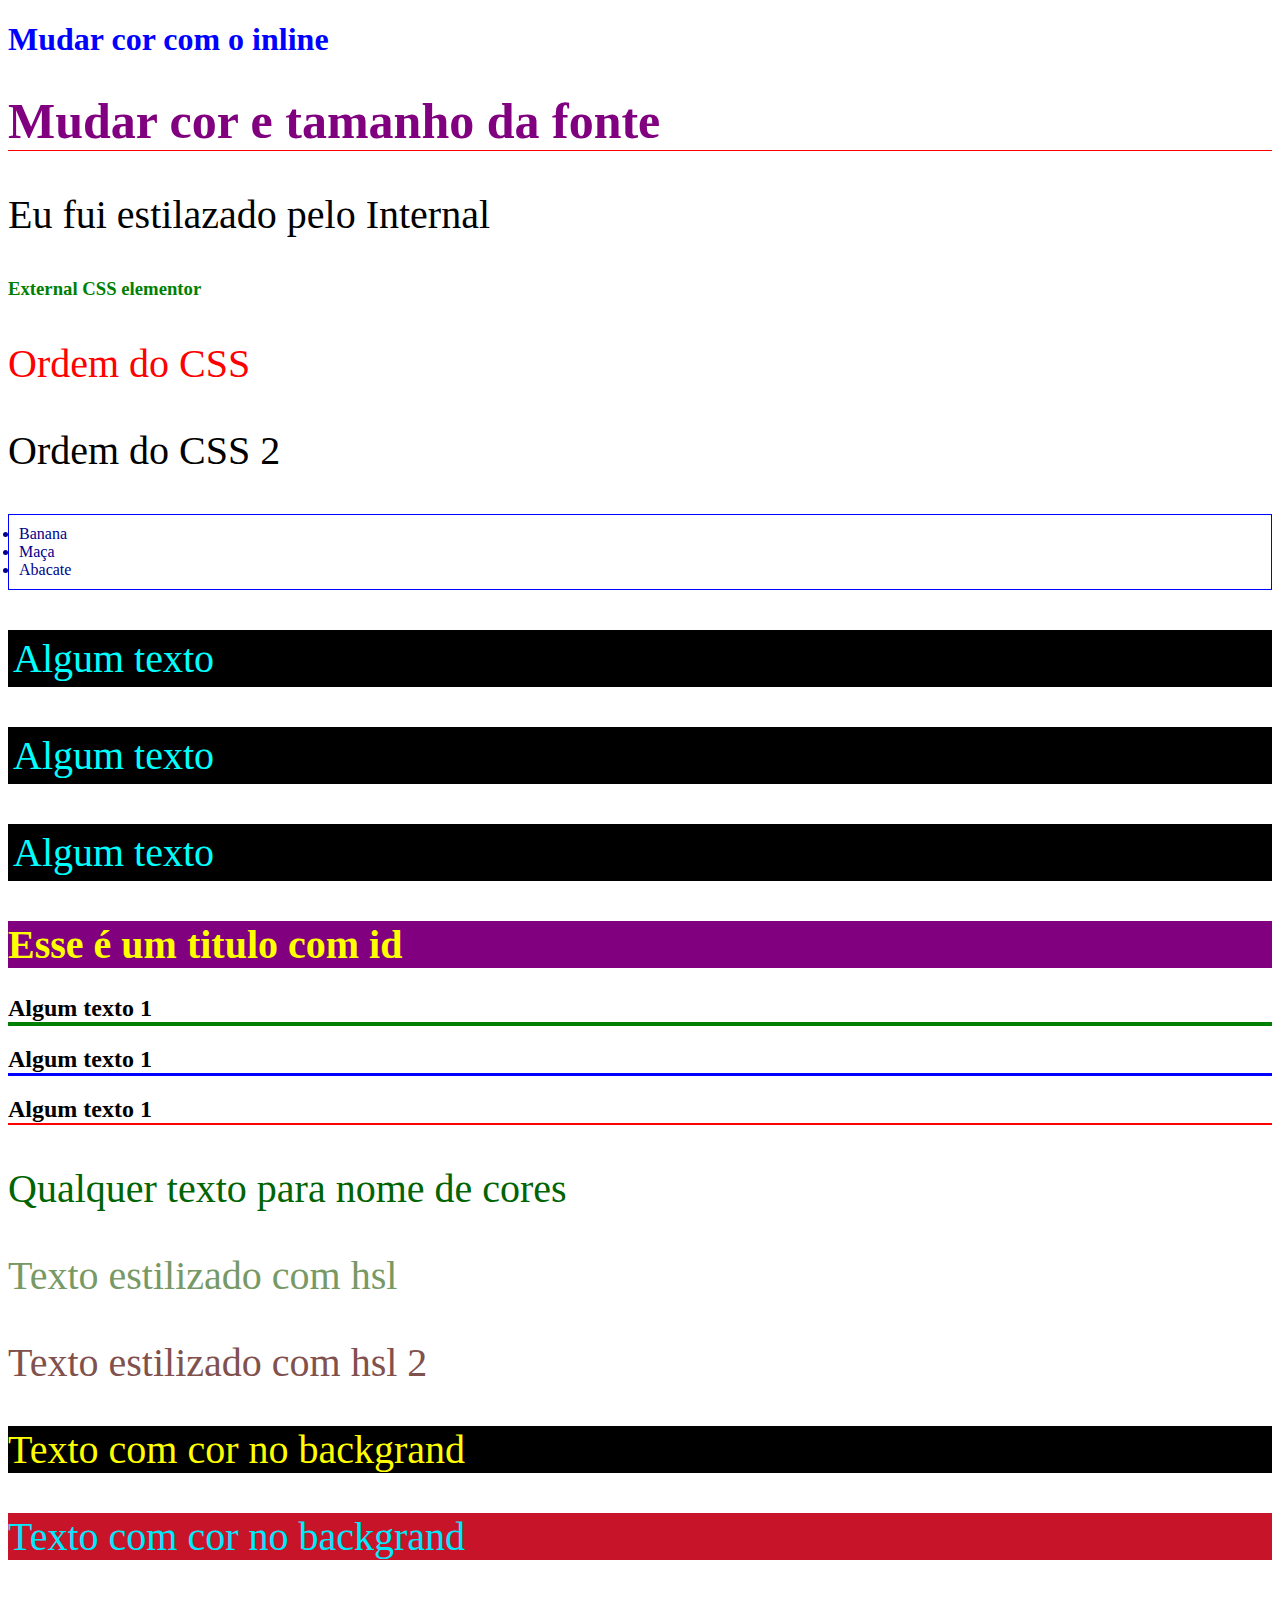
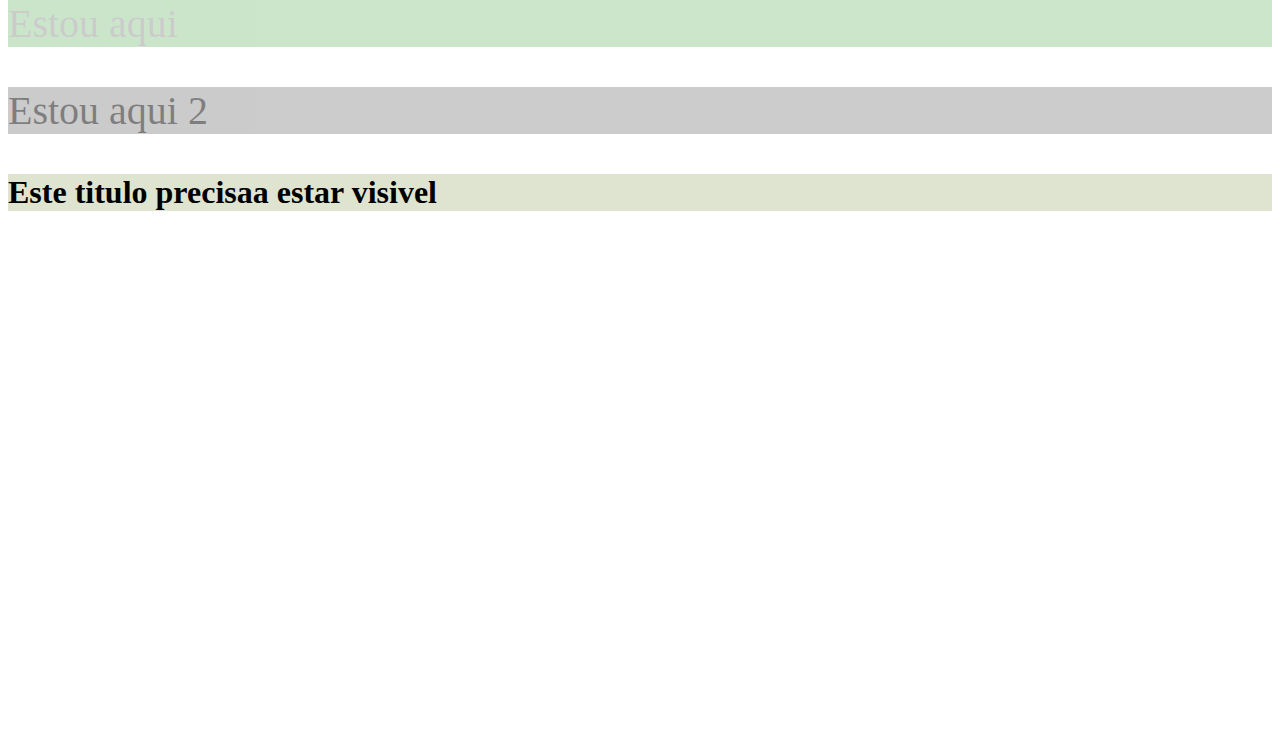
==== CSS/index.html @ 76bc7ee4 "styles" ====
<!DOCTYPE html>
<html lang="en">
<head>
    <meta charset="UTF-8">
    <meta name="viewport" content="width=device-width, initial-scale=1.0">
    <title>CSS</title>
    <link rel="stylesheet" href="css/style.css">
    <link rel="stylesheet" href="css/listas.css">
    <style>
        p{
            /* color: gold; */
            font-size: 40px;
        }
    </style>
</head>
<body>
    <!-- inline CSs-->
    <h1 style="color: blue;">Mudar cor com o inline</h1>

    <!-- Multiplas regras-->
    <h1 style="color:  purple; font-size: 50px; border-bottom: 1px solid red;">Mudar cor e tamanho da fonte</h1>
    <!-- Internal CSS-->
    <p>Eu fui estilazado pelo Internal</p>
    <!-- External CSS-->
    <h3>External CSS elementor</h3>
    <!-- Ordem do CSS-->
    <p style="color: red;">Ordem do CSS</p>
    <p>Ordem do CSS 2</p>
    <!--6 multiplos CSS-->
    <ul>
        <li>Banana</li>
        <li>Maça</li>
        <li>Abacate</li>
    </ul>
    <!-- classes -->
    <p class="paragraph">Algum texto</p>
    <p class="paragraph">Algum texto</p>
    <p class="paragraph">Algum texto</p>
    <!-- ID-->
    <h1 id="exclusive">Esse é um titulo com id</h1>
    <!-- multiplas regras, ordem do css-->
    <h2 id="algum-titulo" class="titulo">Algum texto 1</h2>
    <h2 class="titulo">Algum texto 1</h2>
    <h2>Algum texto 1</h2>
    <!-- nome de cor -->
    <p class="color-name">Qualquer texto para nome de cores</p>
    <!-- HSL-->
    <p class="hsl">Texto estilizado com hsl</p>

    <p class="hsl-2">Texto estilizado com hsl 2</p>

    <!-- BackgrandColor-->
    <p class="bg">Texto com cor no backgrand </p>

    <p class="bg-2">Texto com cor no backgrand </p>
    <!--Ocapidade de bg-->
    <div class="bg-opacity">
        <p>Estou aqui</p>
    </div>

    <div class="bg-opacity-2">
        <p>Estou aqui 2</p>
    </div>
    <!--rgba com opacidade-->
    <div class="rgba-opacity">
        <h1>Este titulo precisaa estar visivel</h1>
    </div>
</body>
</html>
---- CSS/css/style.css ----
/*  */
body {
    padding-bottom: 500px;
}
h3 {
    color : green;
}

/* p {
    color: blue;
} */

.paragraph {
    background-color: black;
    color: aqua;
    padding: 5px;
}

#exclusive{
    background-color: purple;
    color: yellow;
    font-size: 40px;
}

/* ordem das regras */

h2 {
    border-bottom: 2px solid red;
}

.titulo {
    border-bottom: 3px solid blue;
}

#algum-titulo{
    border-bottom: 4px solid green;
}

.color-name{
    color: darkgreen
}

.hsl{
    color: hsl(100, 20%, 50%);
}

.hsl-2{
    color: hsl(365, 25%, 40%);
}

.bg {
    background-color: #000;
    color: yellow;
}

.bg-2{
    background-color: rgb(200, 20, 40);
    color: #00eaff
}

.bg-opacity{
    background-color: green;
    color: #000;
    opacity: 0.2;
}

.bg-opacity-2{
    background-color: #999;
    color: #000;
    opacity: 0.5;
}

.rgba-opacity {
    background-color: rgba(90, 120, 20, 0.2);
    color: #000;
}
---- CSS/css/listas.css ----
ul {
    border: 1px solid blue;
    padding: 10px;
}
li {
    color: darkblue;
}
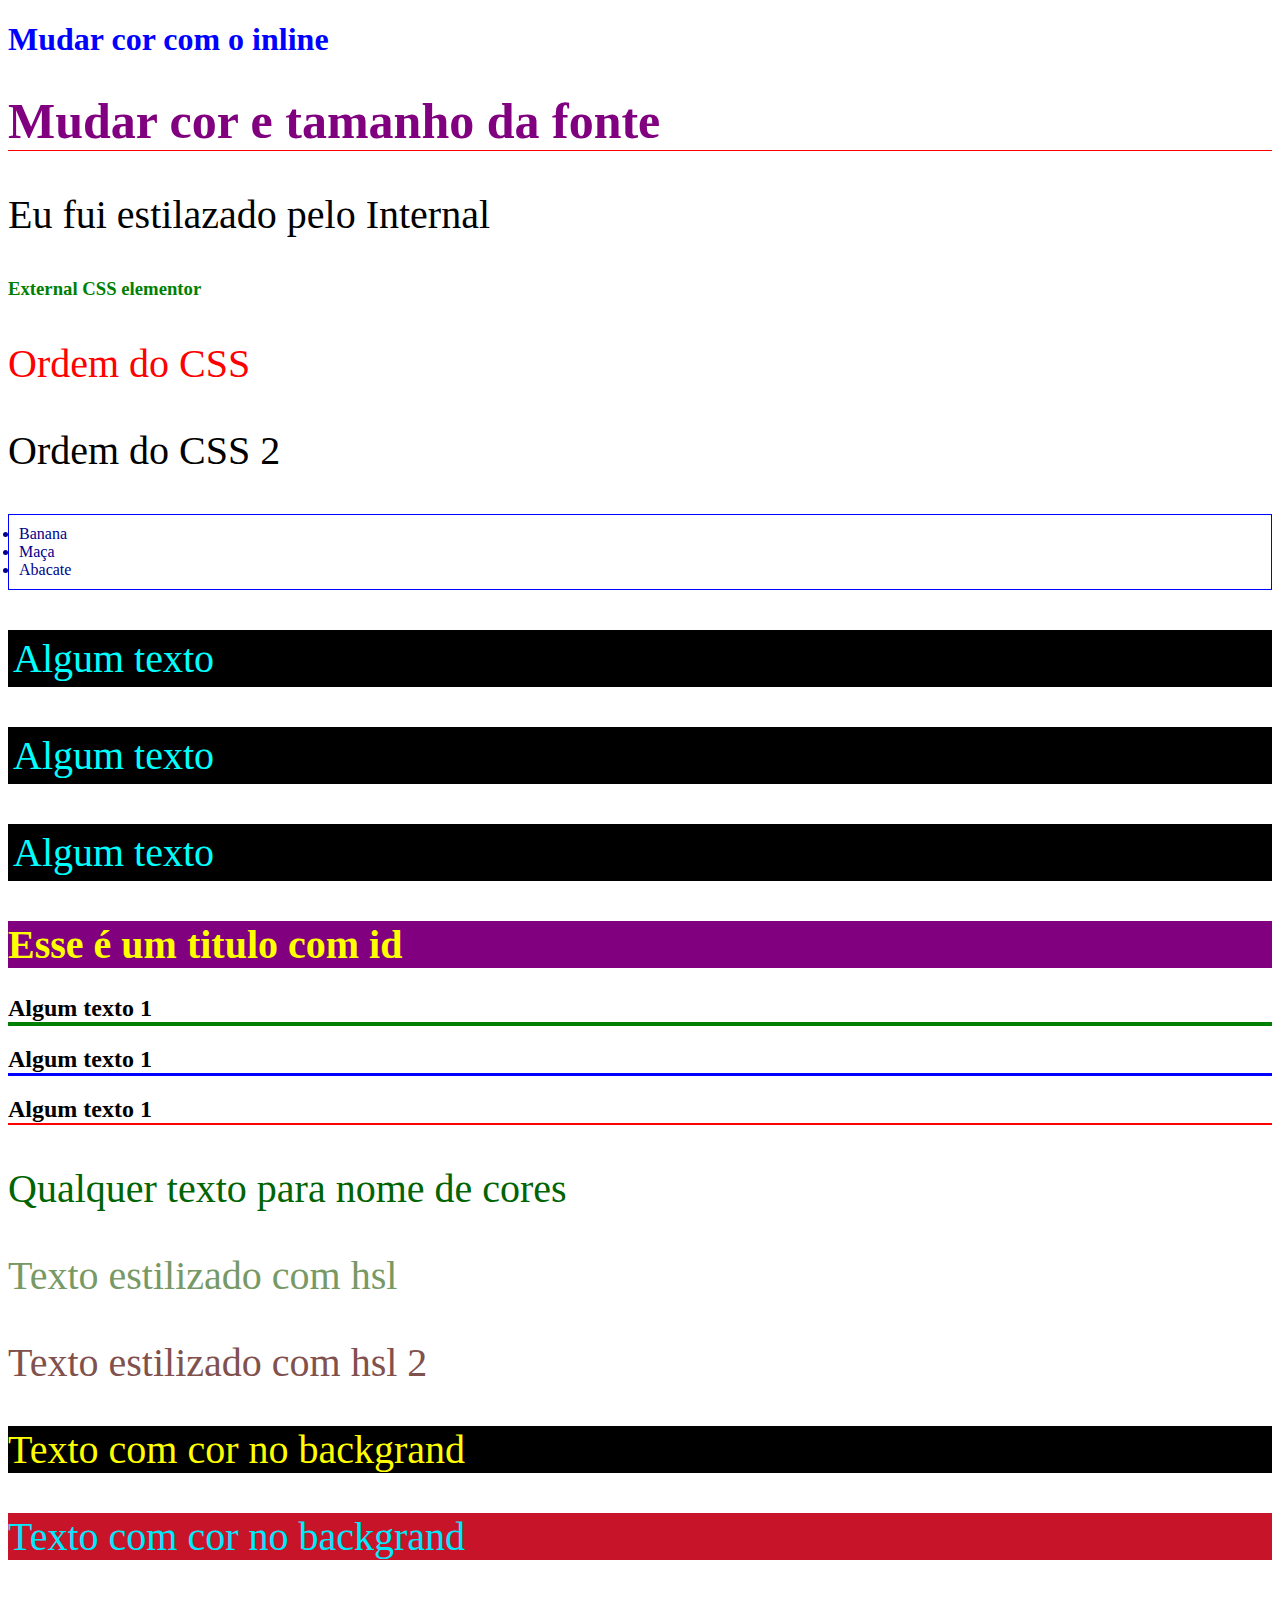
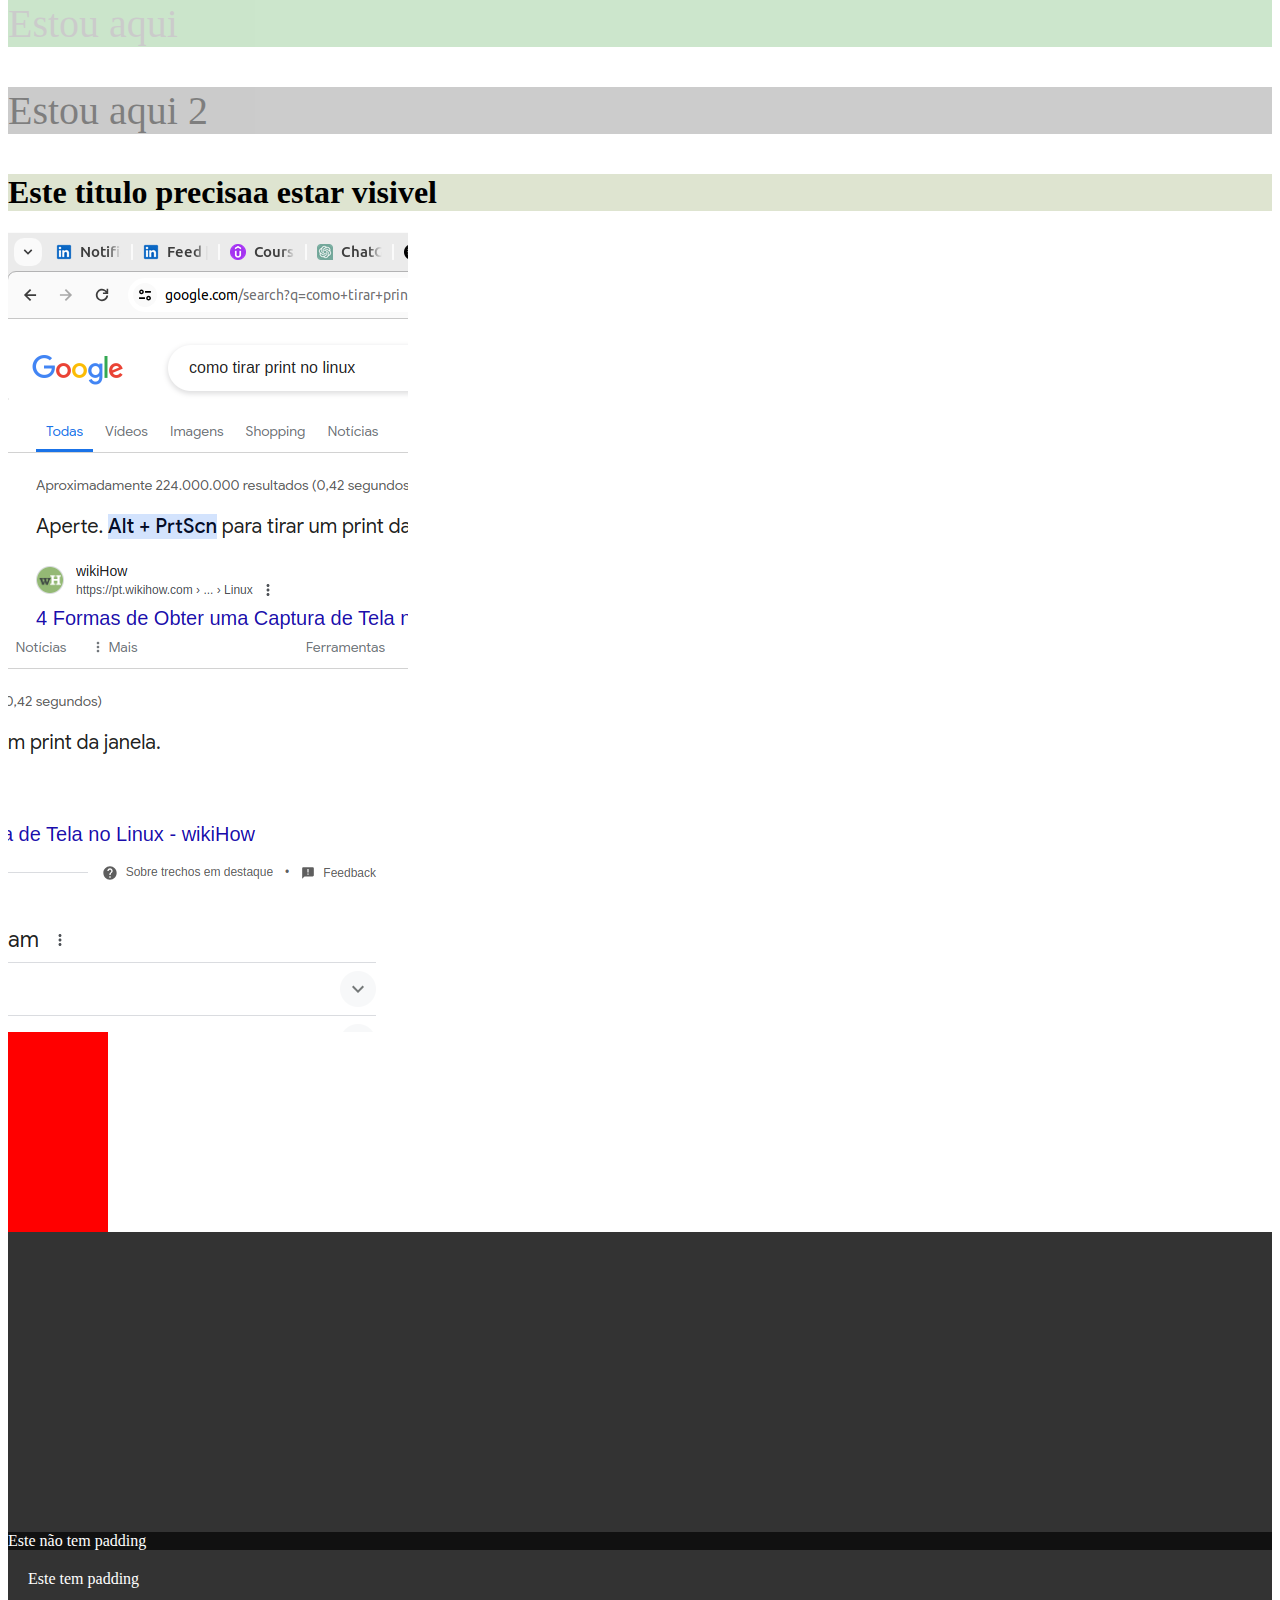
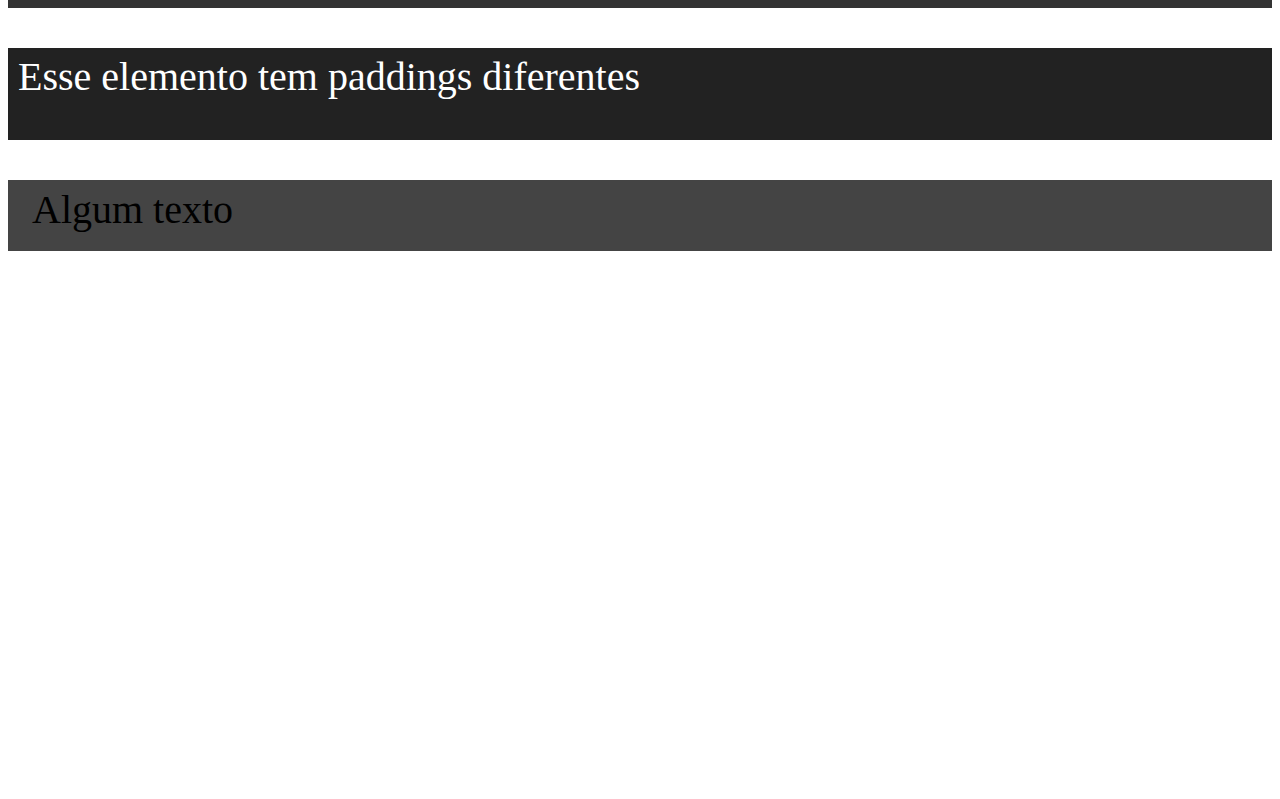
==== commit b977db09: "paddings" ====
--- a/CSS/index.html
+++ b/CSS/index.html
@@ -65,5 +65,19 @@
     <div class="rgba-opacity">
         <h1>Este titulo precisaa estar visivel</h1>
     </div>
+
+    <!-- centralizar img de bg-->
+    <div class="not-centered-bg"></div>
+    <div class="centered-bg"></div>
+    <!-- largura e altura-->
+     <div class="height-width"></div>
+     <div class="height-width-2"></div>
+     <!-- padding -->
+    <div class="with-padding">Este não tem padding</div>
+    <div class="padding">Este tem padding</div>
+    <!-- Paddding individual-->
+     <p class="padding-individual">Esse elemento tem paddings diferentes</p>
+     <!-- Shorthand padding-->
+      <p class="shorthand-padding">Algum texto</p>
 </body>
 </html>--- a/CSS/css/style.css
+++ b/CSS/css/style.css
@@ -73,4 +73,63 @@
 .rgba-opacity {
     background-color: rgba(90, 120, 20, 0.2);
     color: #000;
+}
+
+/* BG image */
+.bg-image {
+    background-image: url("../img/print.png");
+    padding: 10px;
+    color: #fff;
+}
+
+/* Centralizando bg image */
+.not-centered-bg, 
+.centered-bg{
+    height: 400px;
+    width: 400px;
+    background-image: url("../img/print.png");
+}
+
+.centered-bg{
+    background-position: center;
+}
+
+/* largura e altura */
+
+.height-width {
+    height: 200px;
+    width: 100px;
+    background-color: red;
+}
+
+.height-width-2 {
+    height: 300px;
+    background-color: #333;
+}
+
+/* Padding */
+.with-padding,
+.padding {
+    background-color: #111;
+    color: #fff;
+}
+
+.padding {
+    background-color: #333;
+    padding: 20px;
+}
+
+/* Padding individual */
+.padding-individual {
+    background-color: #222;
+    color: #fff;
+    padding-top: 5px;
+    padding-left: 10px;
+    padding-right: 20px;
+    padding-bottom: 40px;
+}
+
+.shorthand-padding {
+    background-color: #444;
+    padding: 6px 10px 18px 24px;
 }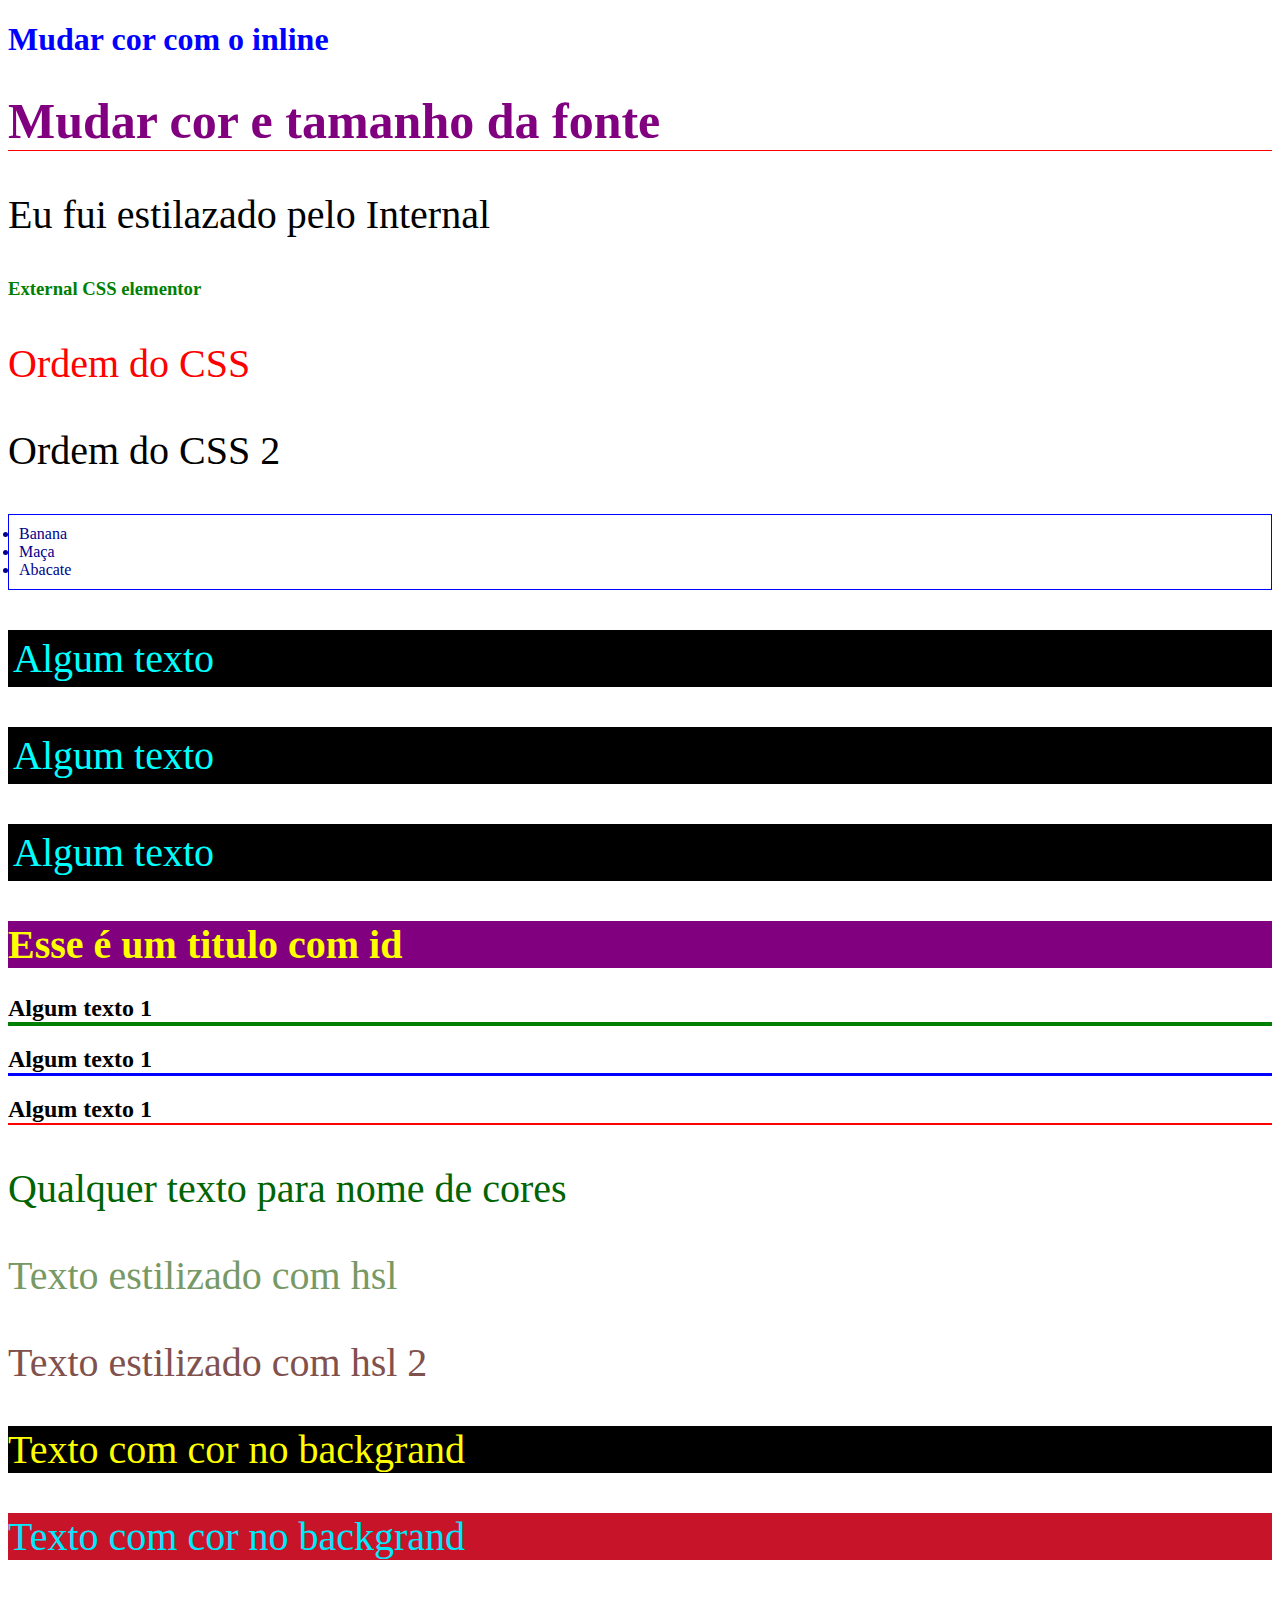
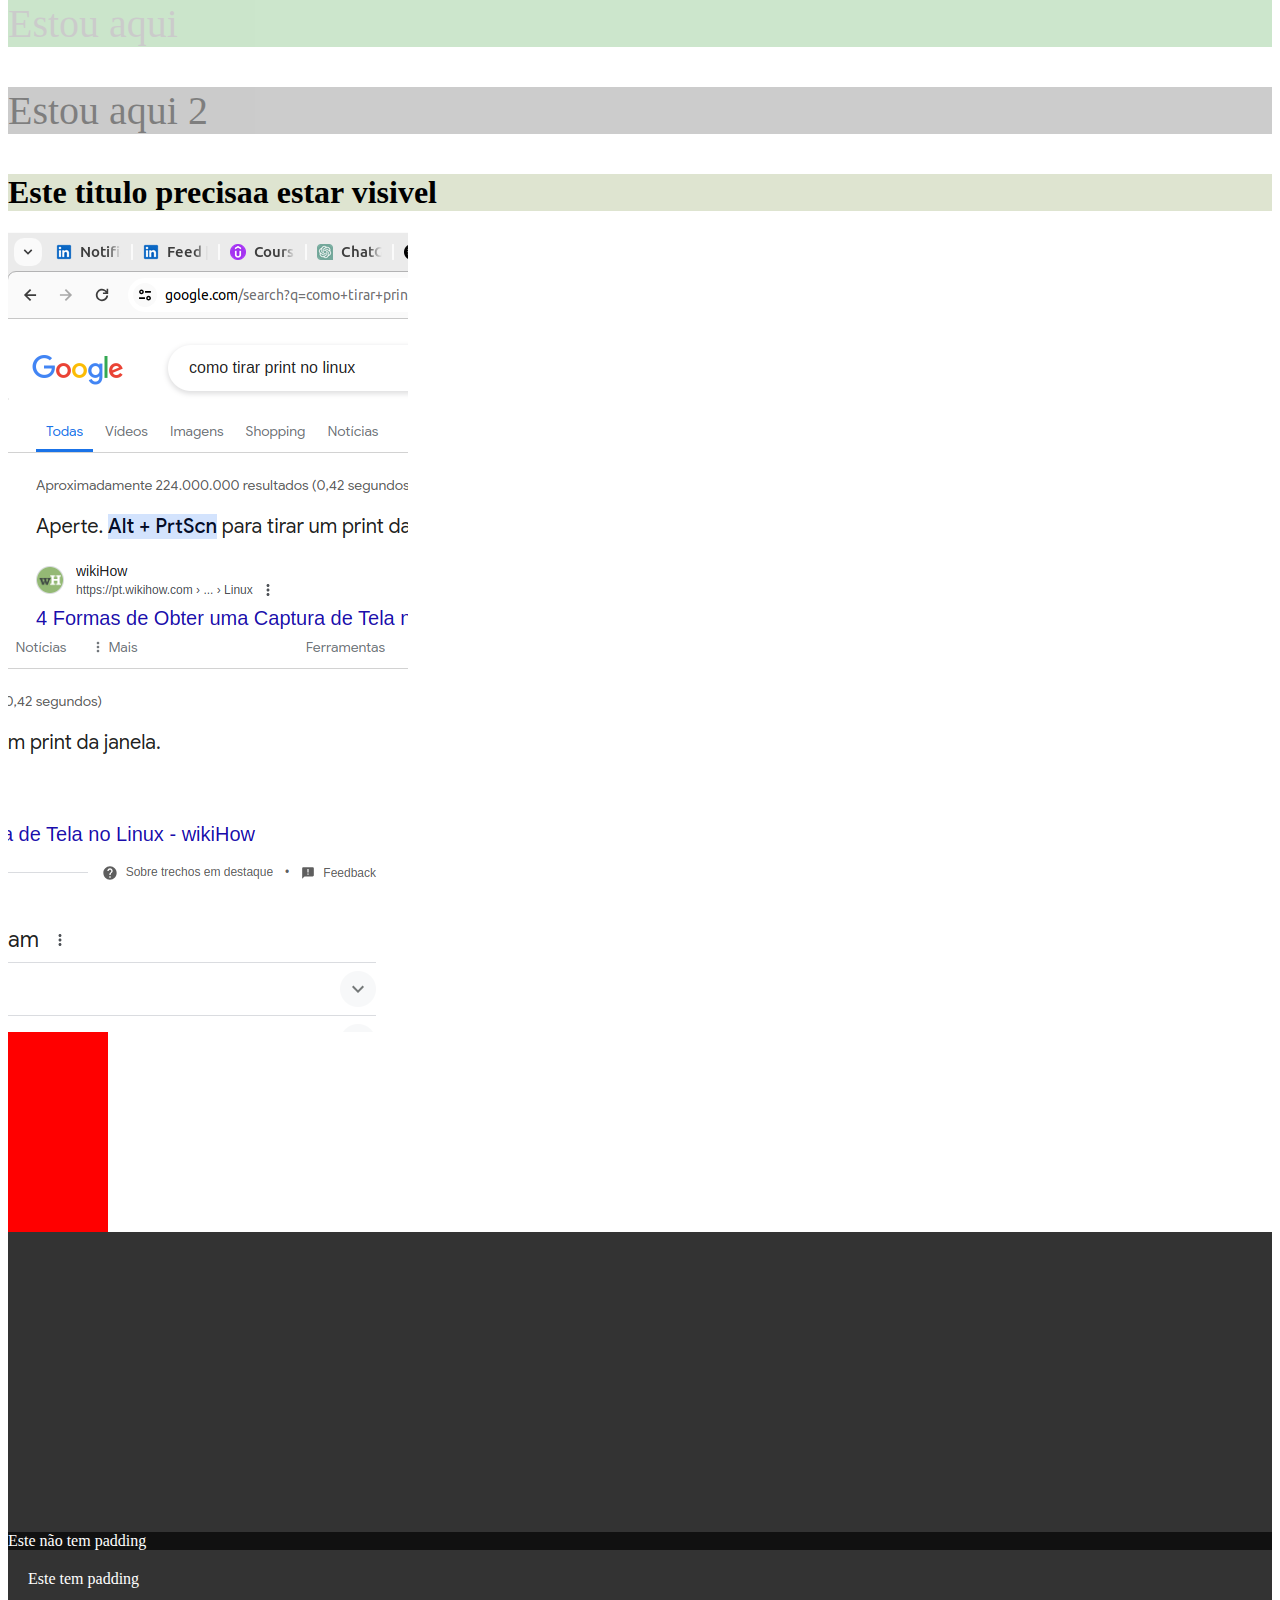
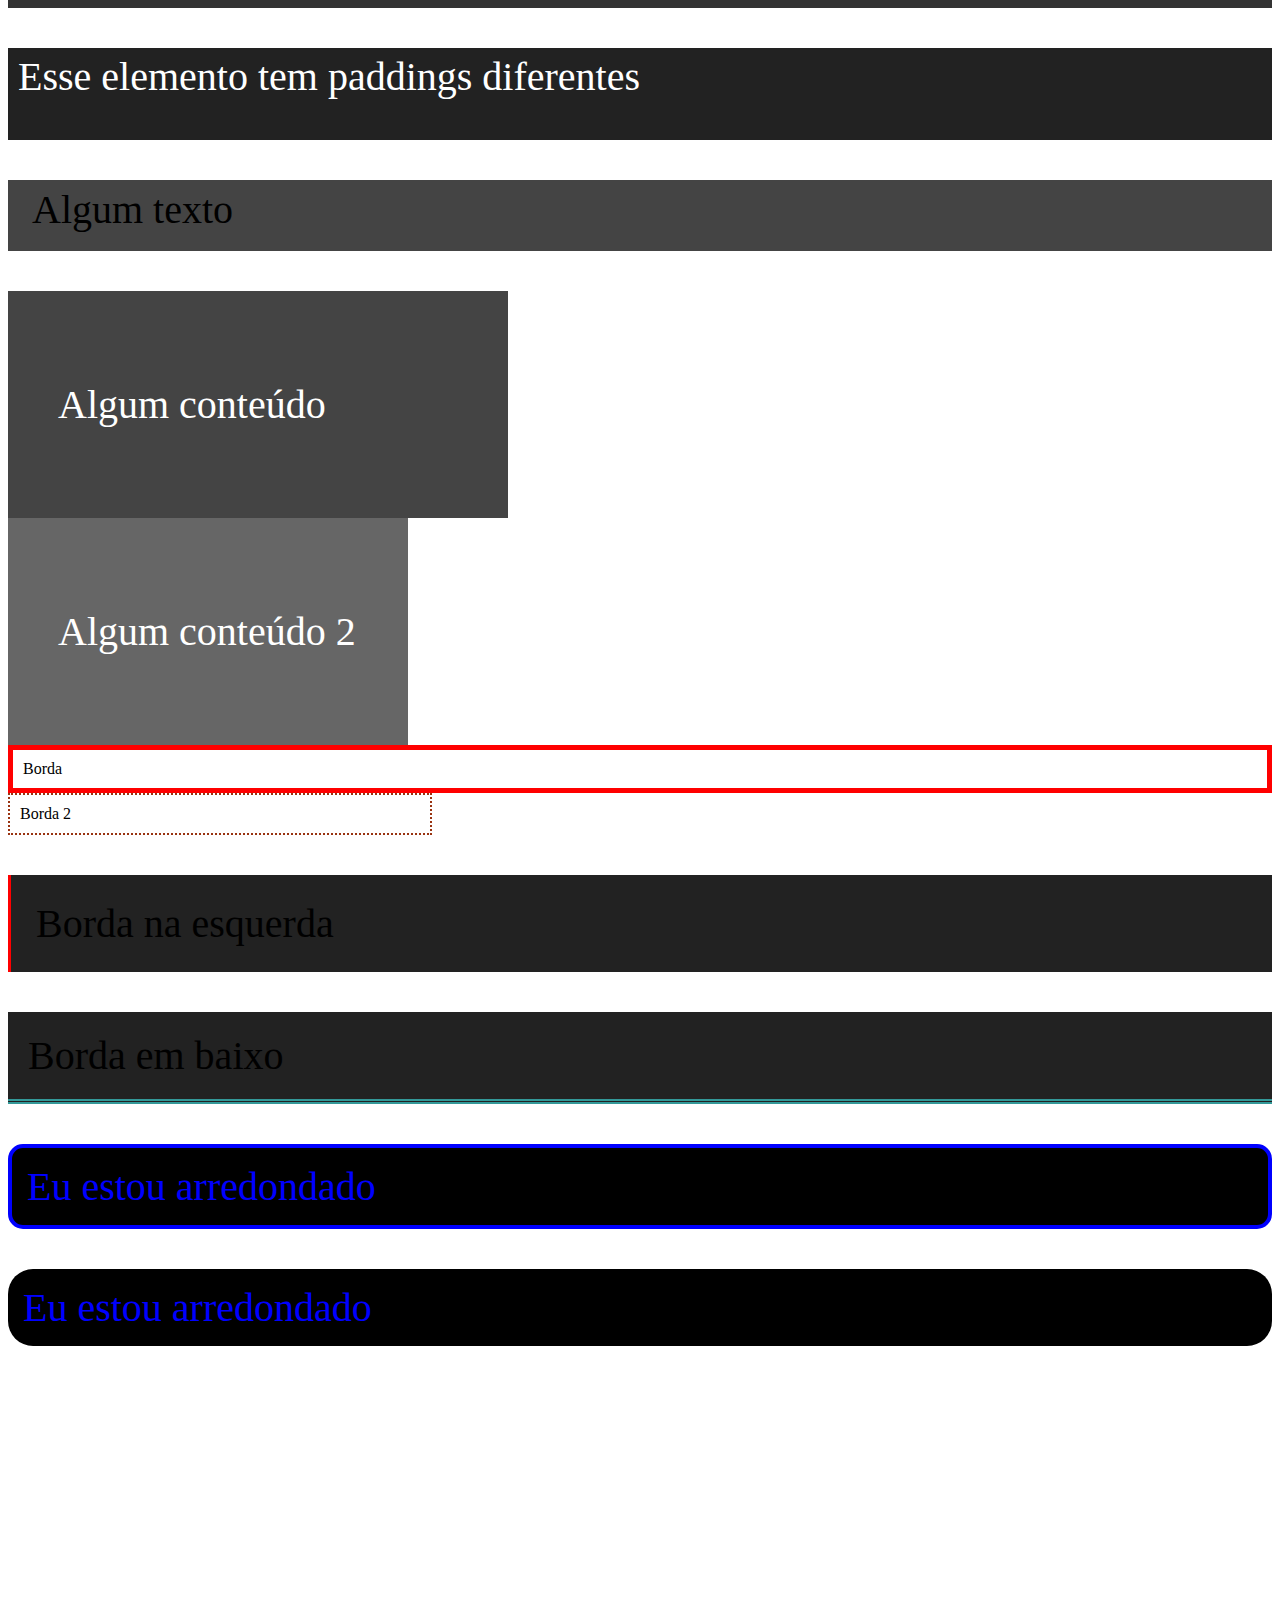
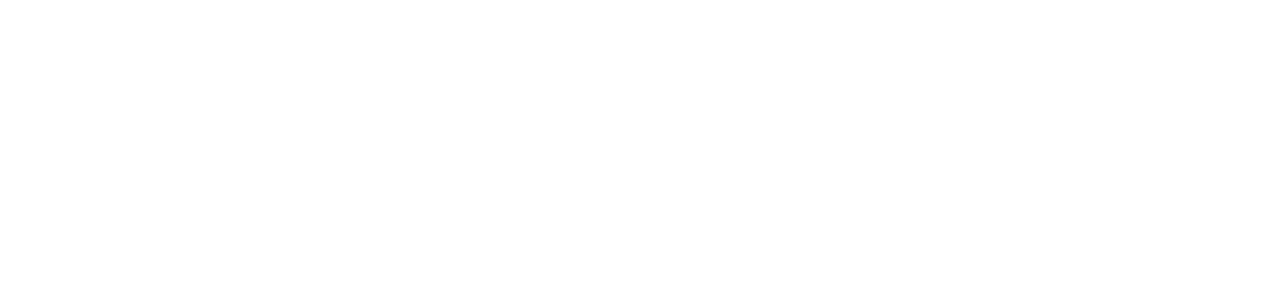
==== commit 8a5768b1: "roundeds" ====
--- a/CSS/index.html
+++ b/CSS/index.html
@@ -69,15 +69,39 @@
     <!-- centralizar img de bg-->
     <div class="not-centered-bg"></div>
     <div class="centered-bg"></div>
+
     <!-- largura e altura-->
      <div class="height-width"></div>
      <div class="height-width-2"></div>
+
      <!-- padding -->
     <div class="with-padding">Este não tem padding</div>
     <div class="padding">Este tem padding</div>
+
     <!-- Paddding individual-->
-     <p class="padding-individual">Esse elemento tem paddings diferentes</p>
-     <!-- Shorthand padding-->
-      <p class="shorthand-padding">Algum texto</p>
+    <p class="padding-individual">Esse elemento tem paddings diferentes</p>
+     
+    <!-- Shorthand padding-->
+    <p class="shorthand-padding">Algum texto</p>
+    
+    <!-- padding com with -->
+    <div class="without-border-box">
+        <p>Algum conteúdo</p>
+    </div>
+    <div class="border-box">
+        <p>Algum conteúdo 2</p>
+    </div>
+
+    <!-- border -->
+    <div class="border">Borda</div>
+    <div class="border-2">Borda 2</div>
+
+    <!-- border individuas-->
+    <p class="border-left">Borda na esquerda</p>
+    <p class="border-bottom">Borda em baixo</p>
+
+    <!-- Arrendodar bordar-->
+    <p class="rounded-p"> Eu estou arredondado</p>
+    <p class="rounded-p-2"> Eu estou arredondado</p>
 </body>
 </html>--- a/CSS/css/style.css
+++ b/CSS/css/style.css
@@ -132,4 +132,65 @@
 .shorthand-padding {
     background-color: #444;
     padding: 6px 10px 18px 24px;
+}
+
+.shorthand-padding-2 {
+    background-color: #555;
+    padding: 10px 20px;
+}
+
+/* Padding com width */
+.without-border-box {
+    background-color: #444;
+    color: #fff;
+    width: 400px;
+    padding: 50px;
+}
+
+.border-box {
+    background-color: #666;
+    color: #fff;
+    width: 400px;
+    padding: 50px;
+    box-sizing: border-box;
+}
+
+/* Border */
+.border {
+    border: 5px solid red;
+    padding: 10px;
+}
+
+.border-2 {
+    border: 2px dotted #931;
+    width: 400px;
+    padding: 10px;
+}
+
+.border-left {
+    border-left: 3px solid red; 
+    background-color: #222;
+    padding: 25px;
+}
+
+.border-bottom {
+    border-bottom: 5px double #399;
+    background-color: #222;
+    padding: 20px;
+}
+/* Borda arredondada */
+
+.rounded-p {
+    border: 4px solid blue;
+    background-color: #000;
+    color: blue;
+    padding: 15px;
+    border-radius: 15px;
+}
+
+.rounded-p-2 {
+    background-color: #000;
+    color: blue;
+    padding: 15px;
+    border-radius: 25px;
 }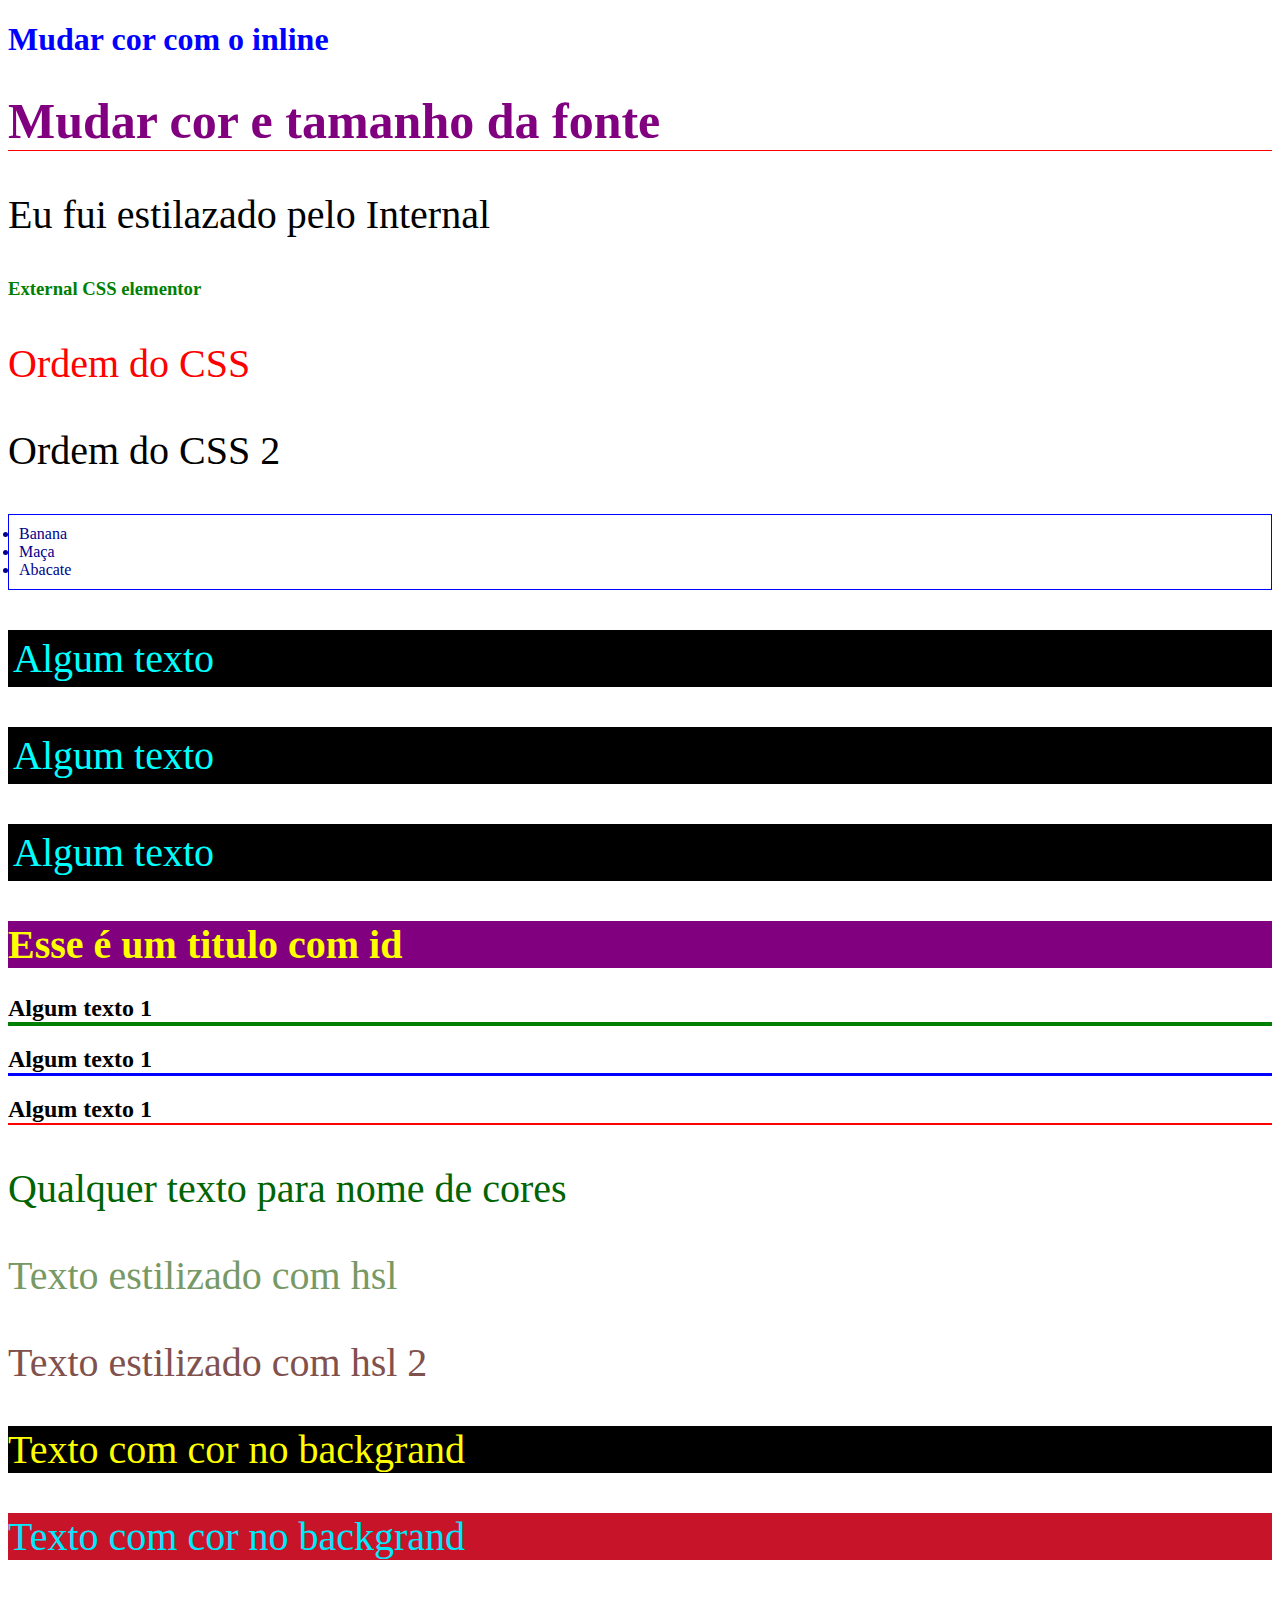
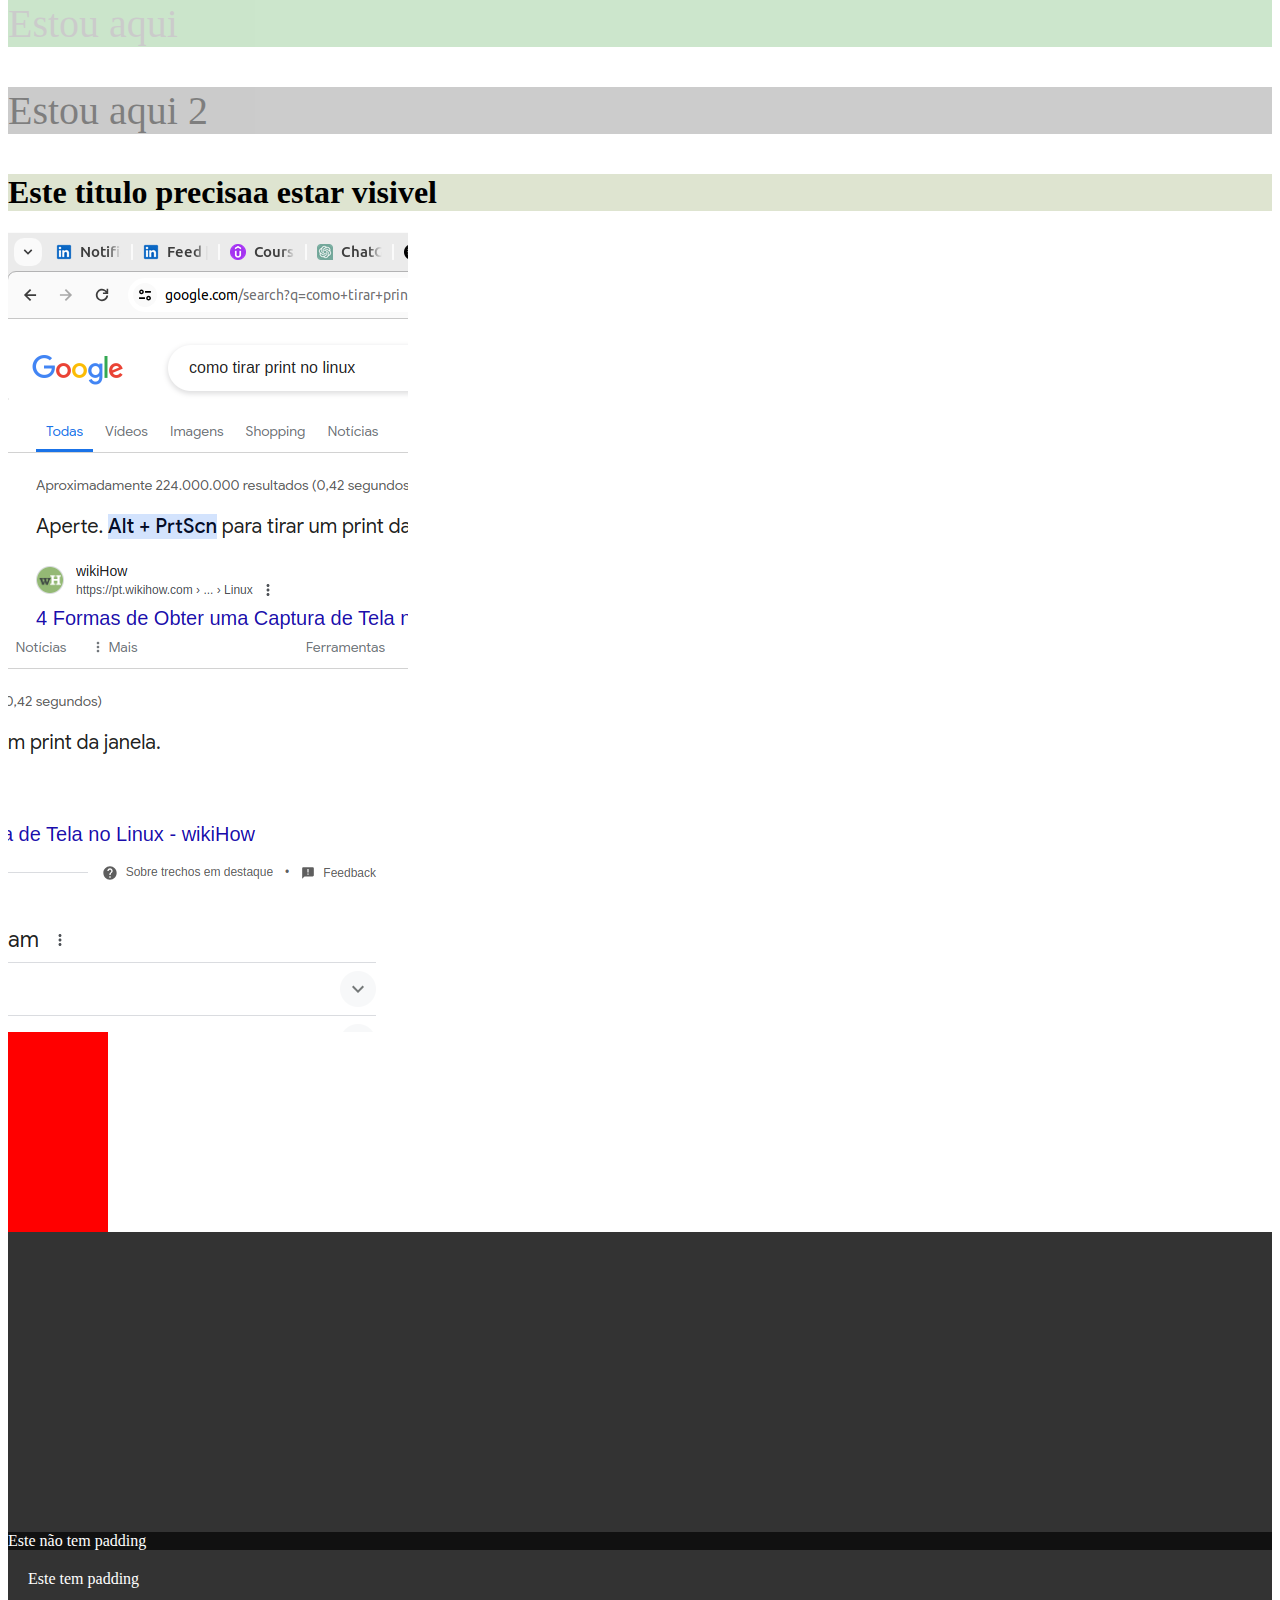
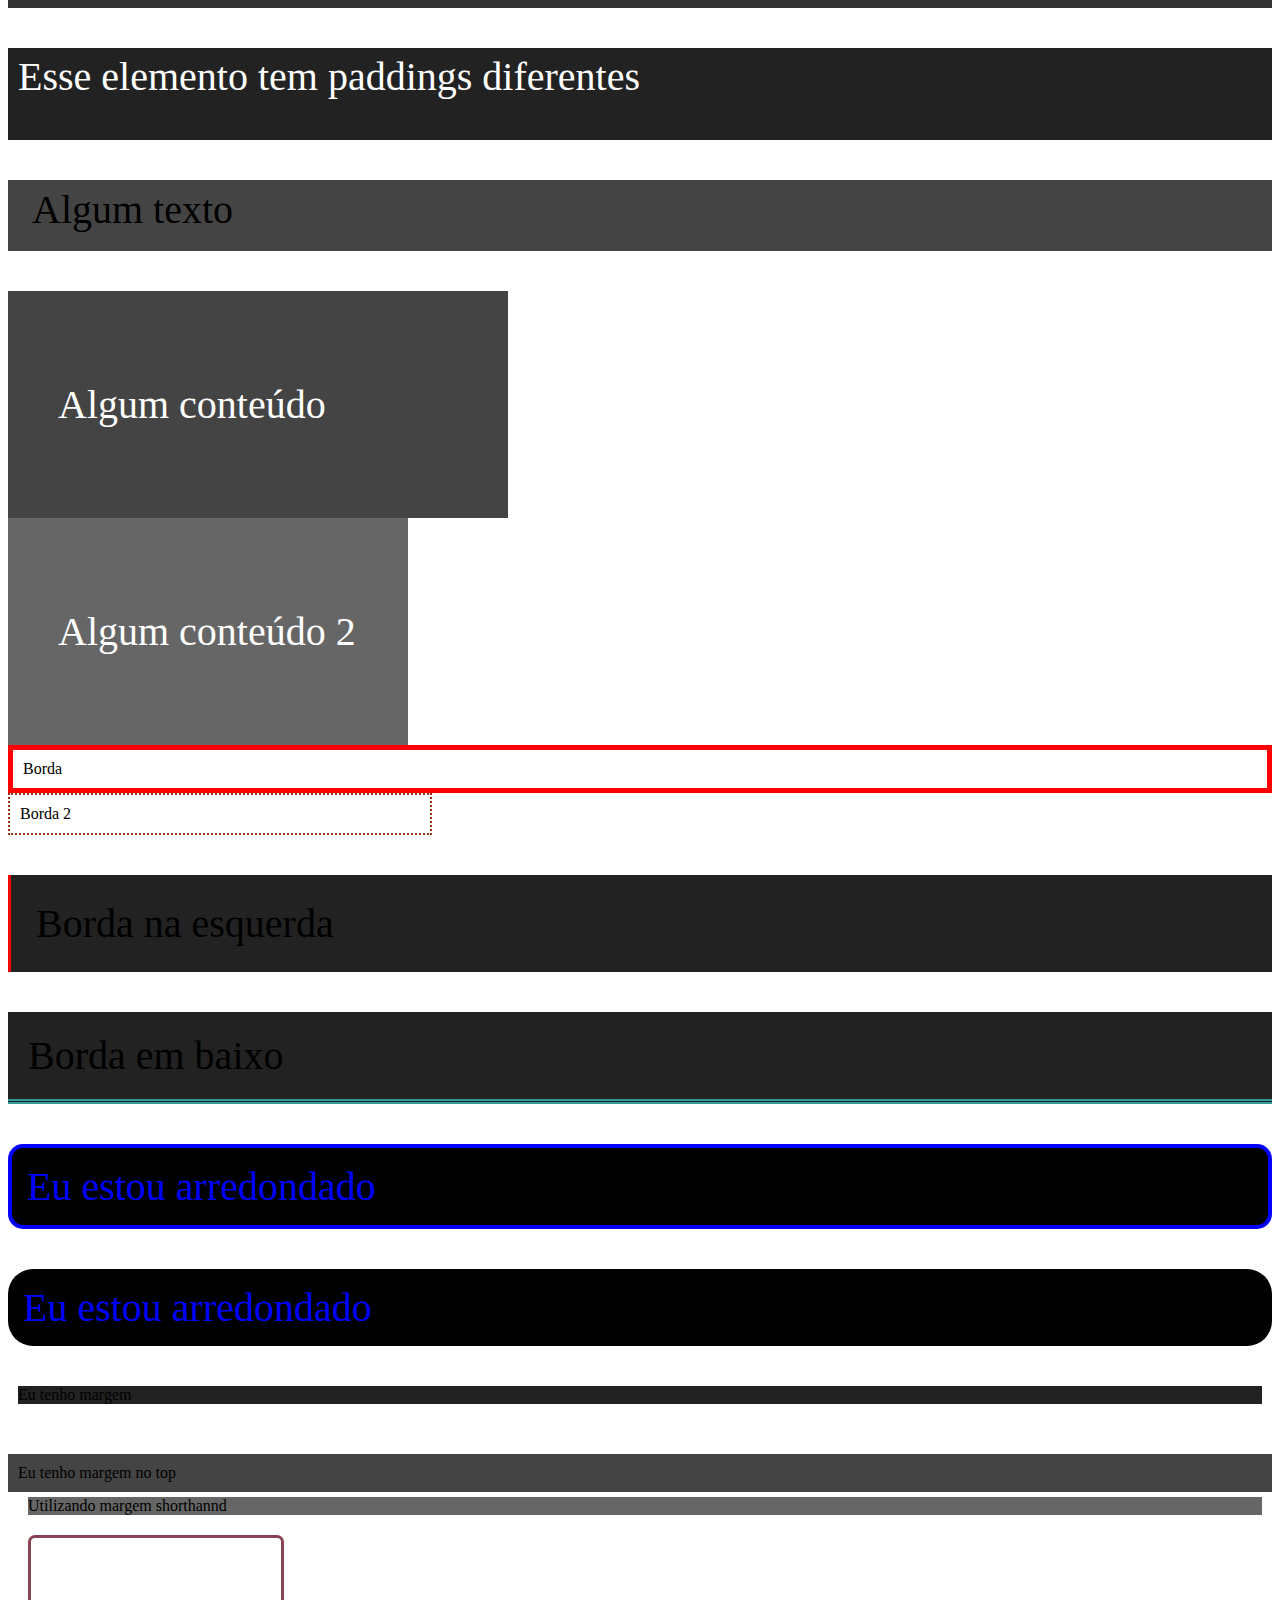
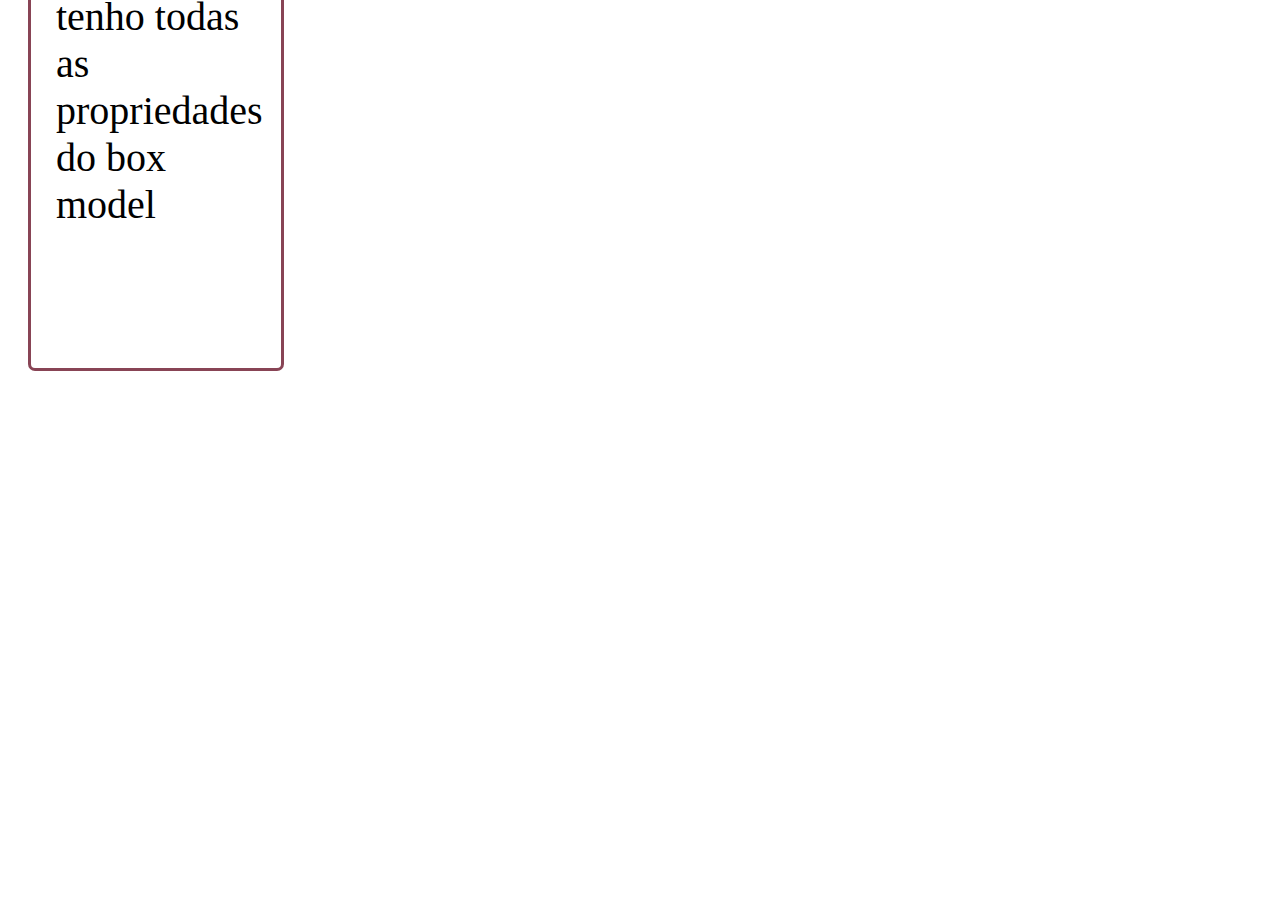
==== commit 000061b7: "margin and box" ====
--- a/CSS/index.html
+++ b/CSS/index.html
@@ -103,5 +103,15 @@
     <!-- Arrendodar bordar-->
     <p class="rounded-p"> Eu estou arredondado</p>
     <p class="rounded-p-2"> Eu estou arredondado</p>
+    
+    <!-- margem -->
+    <div class="margin">Eu tenho margem</div>
+    <div class="margin-top">Eu tenho margem no top</div>
+    <div class="margin-shorthand">Utilizando margem shorthannd</div>
+
+    <!-- box model -->
+    <div class="box-model">
+        <p>tenho todas as propriedades do box model</p>
+    </div>
 </body>
 </html>--- a/CSS/css/style.css
+++ b/CSS/css/style.css
@@ -193,4 +193,29 @@
     color: blue;
     padding: 15px;
     border-radius: 25px;
+}
+
+.margin {
+    margin: 10px;
+    background-color: #222;
+}
+
+.margin-top {
+    margin-top: 50px;
+    background-color: #444;
+    padding: 10px;
+}
+
+.margin-shorthand {
+    background-color: #666;
+    margin: 5px 10px 15px 20px;
+}
+
+.box-model {
+    margin: 20px;
+    padding: 15px 25px;
+    border: 3px solid #845;
+    border-radius: 7px;
+    width: 200px;
+    height: 400px;
 }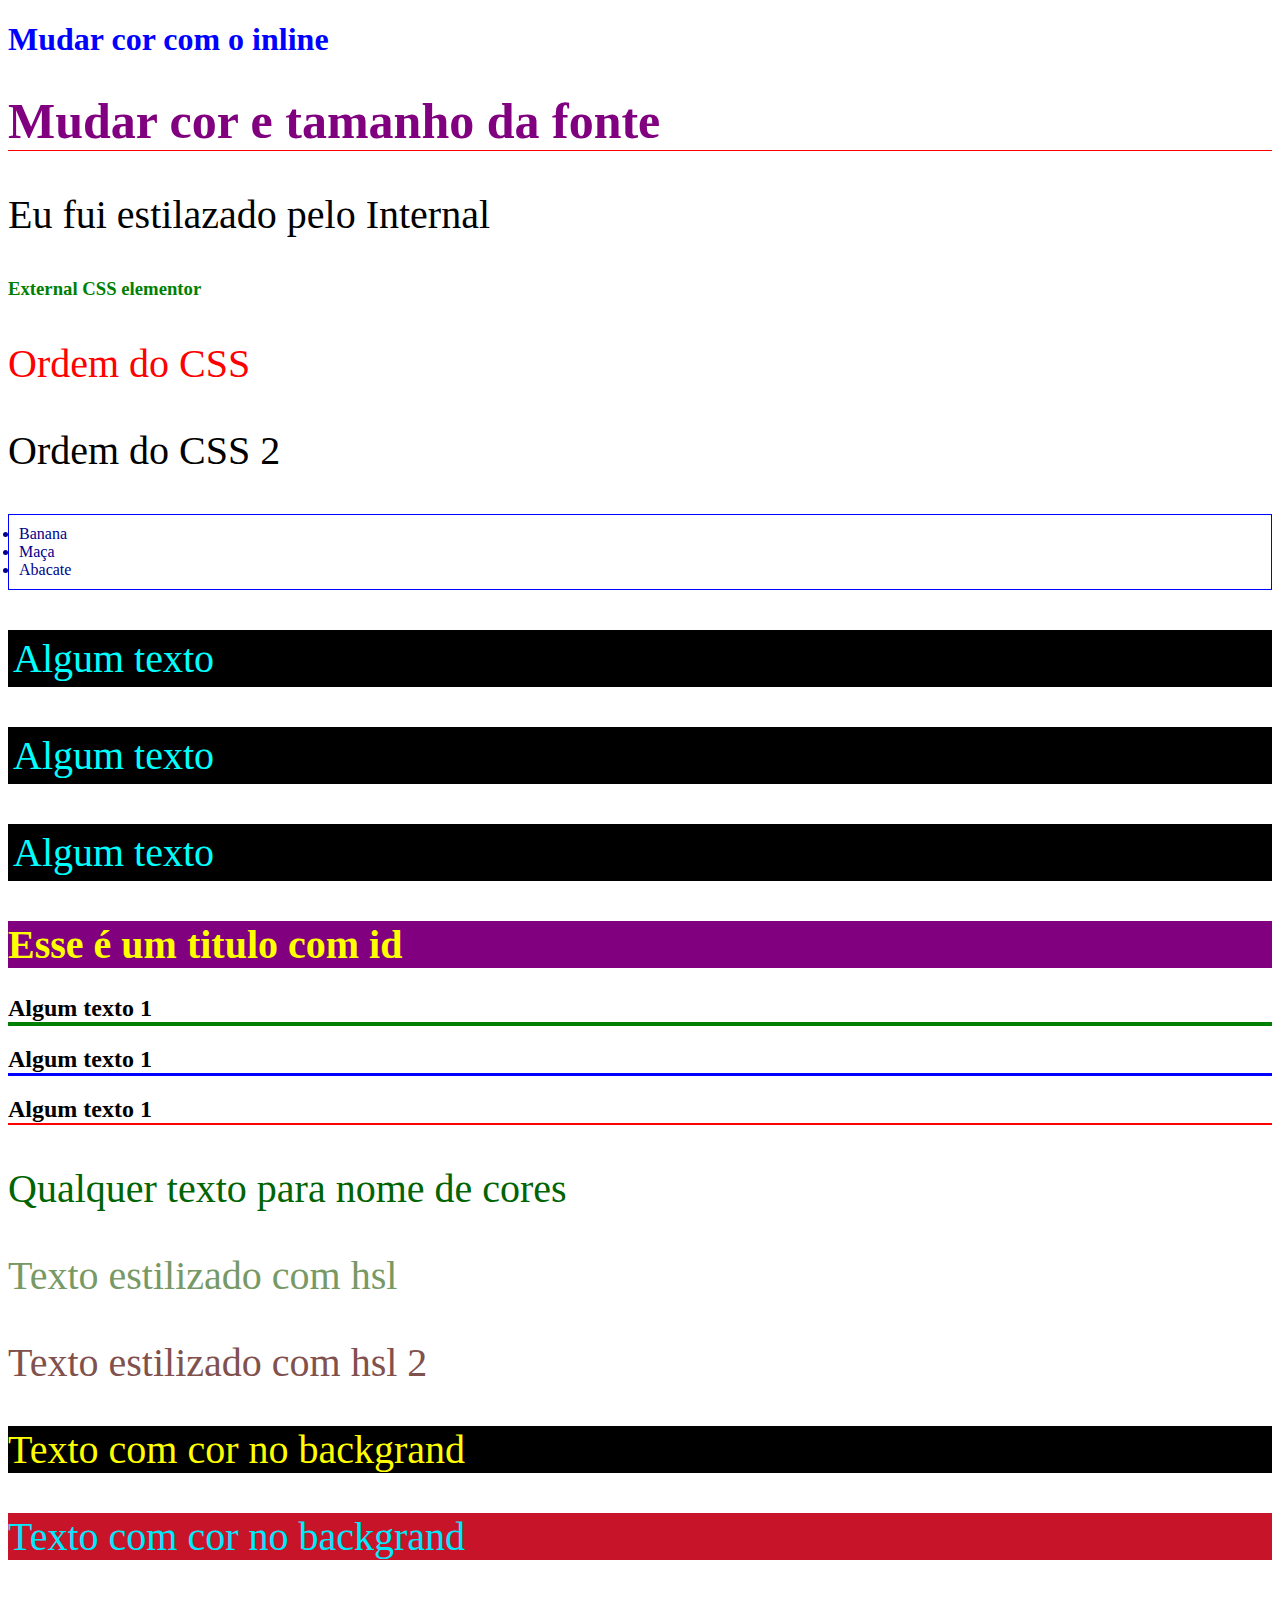
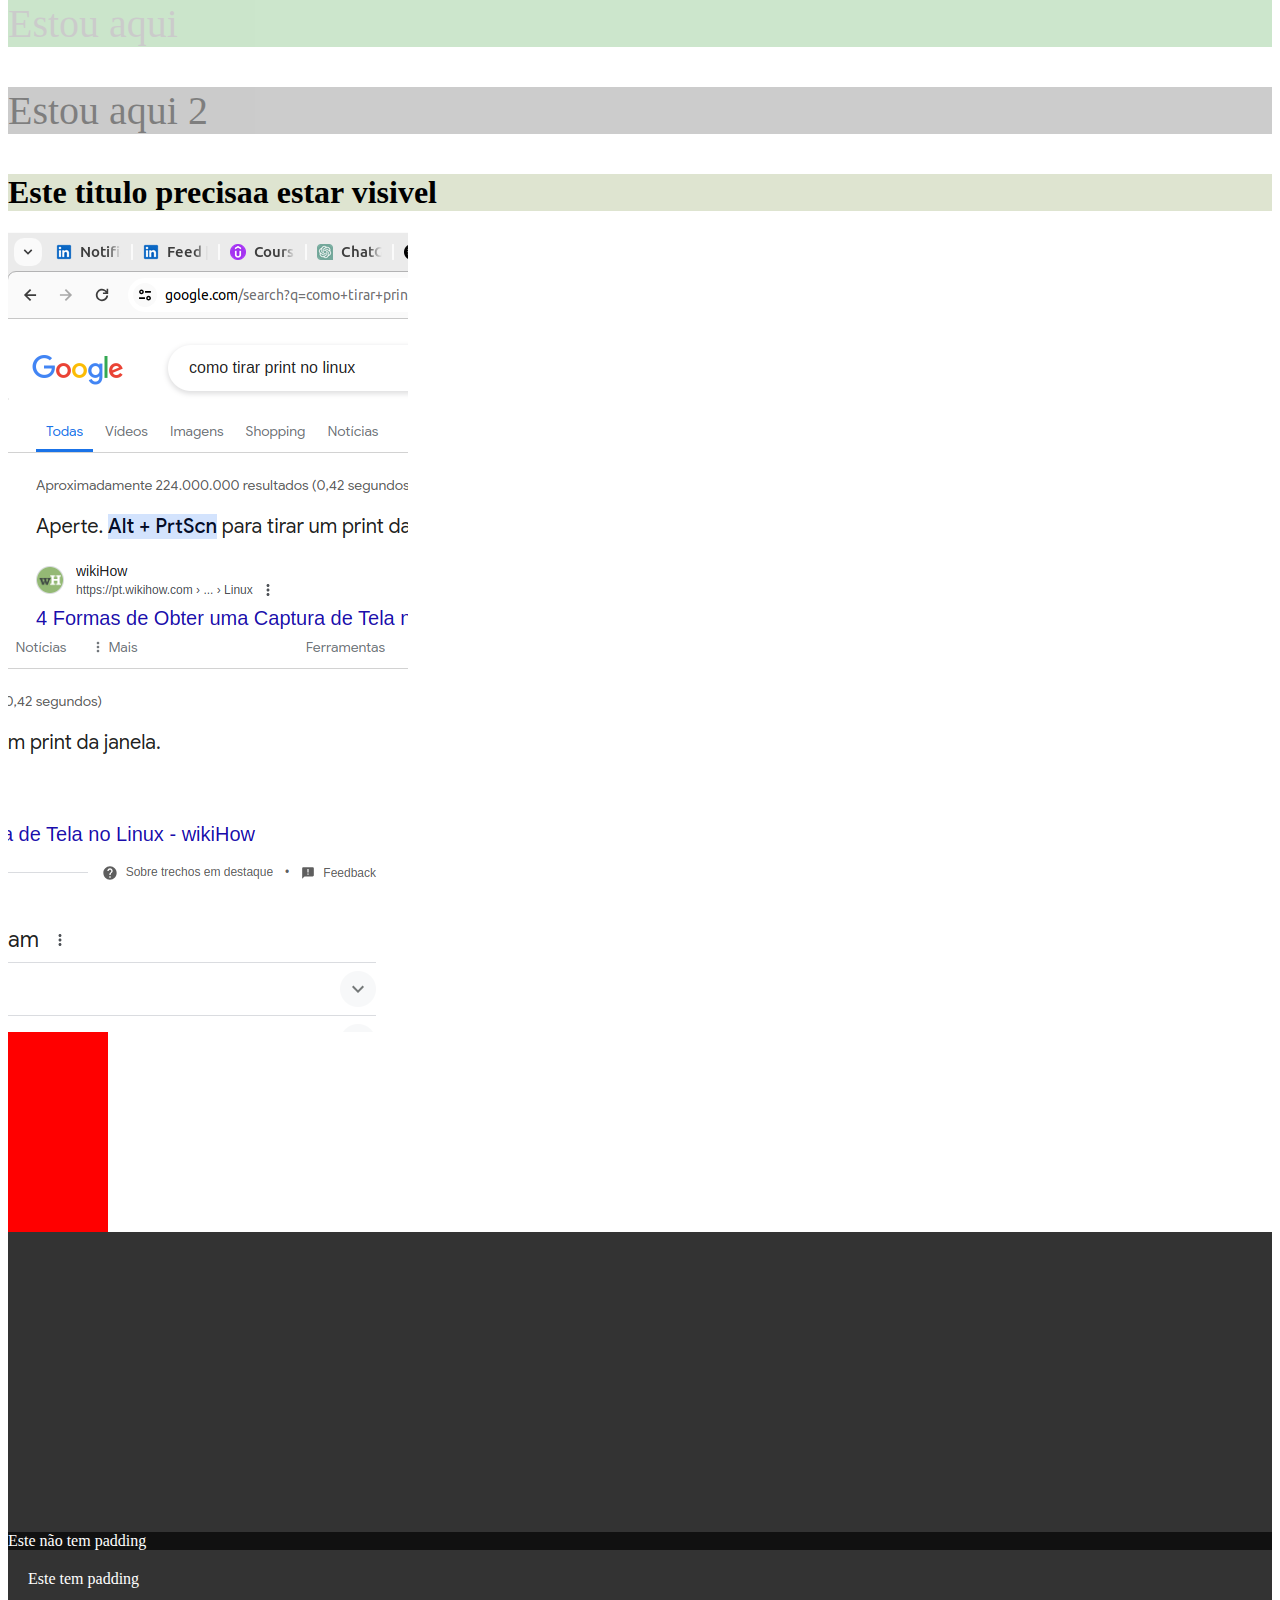
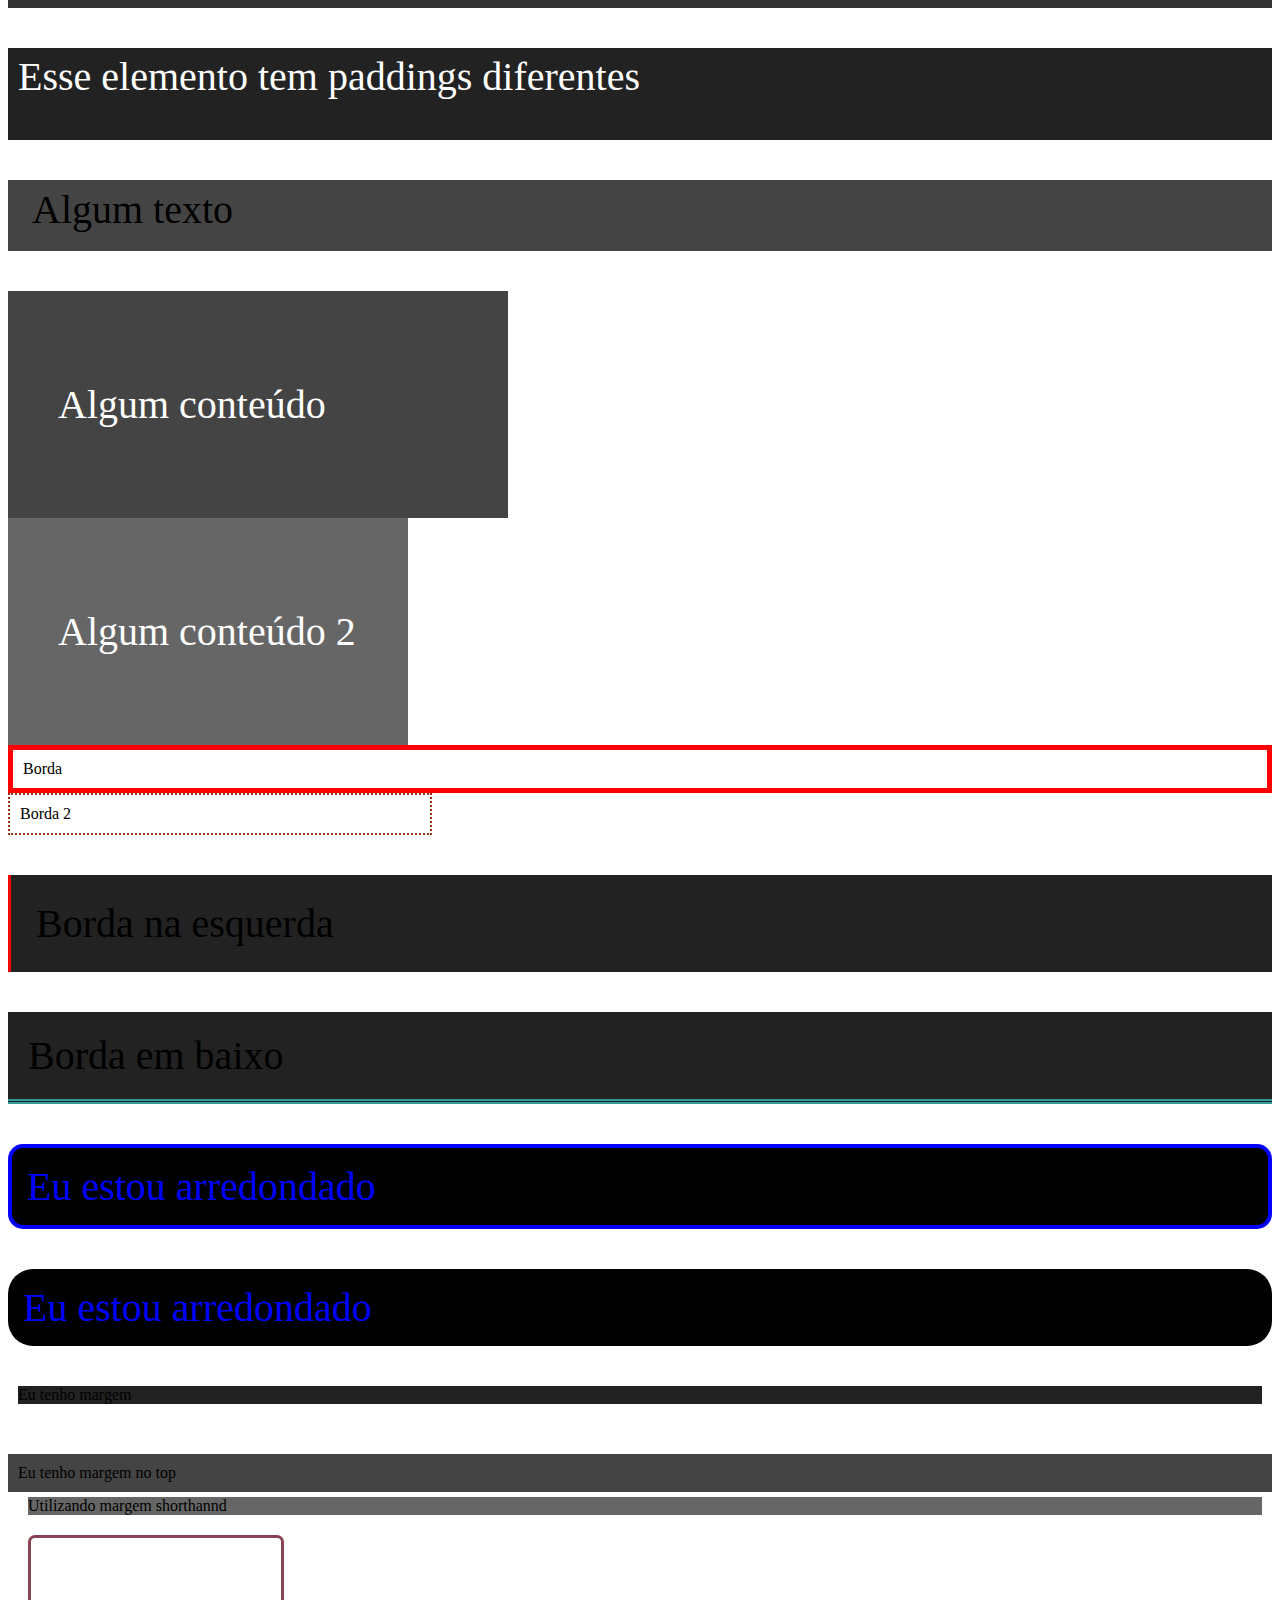
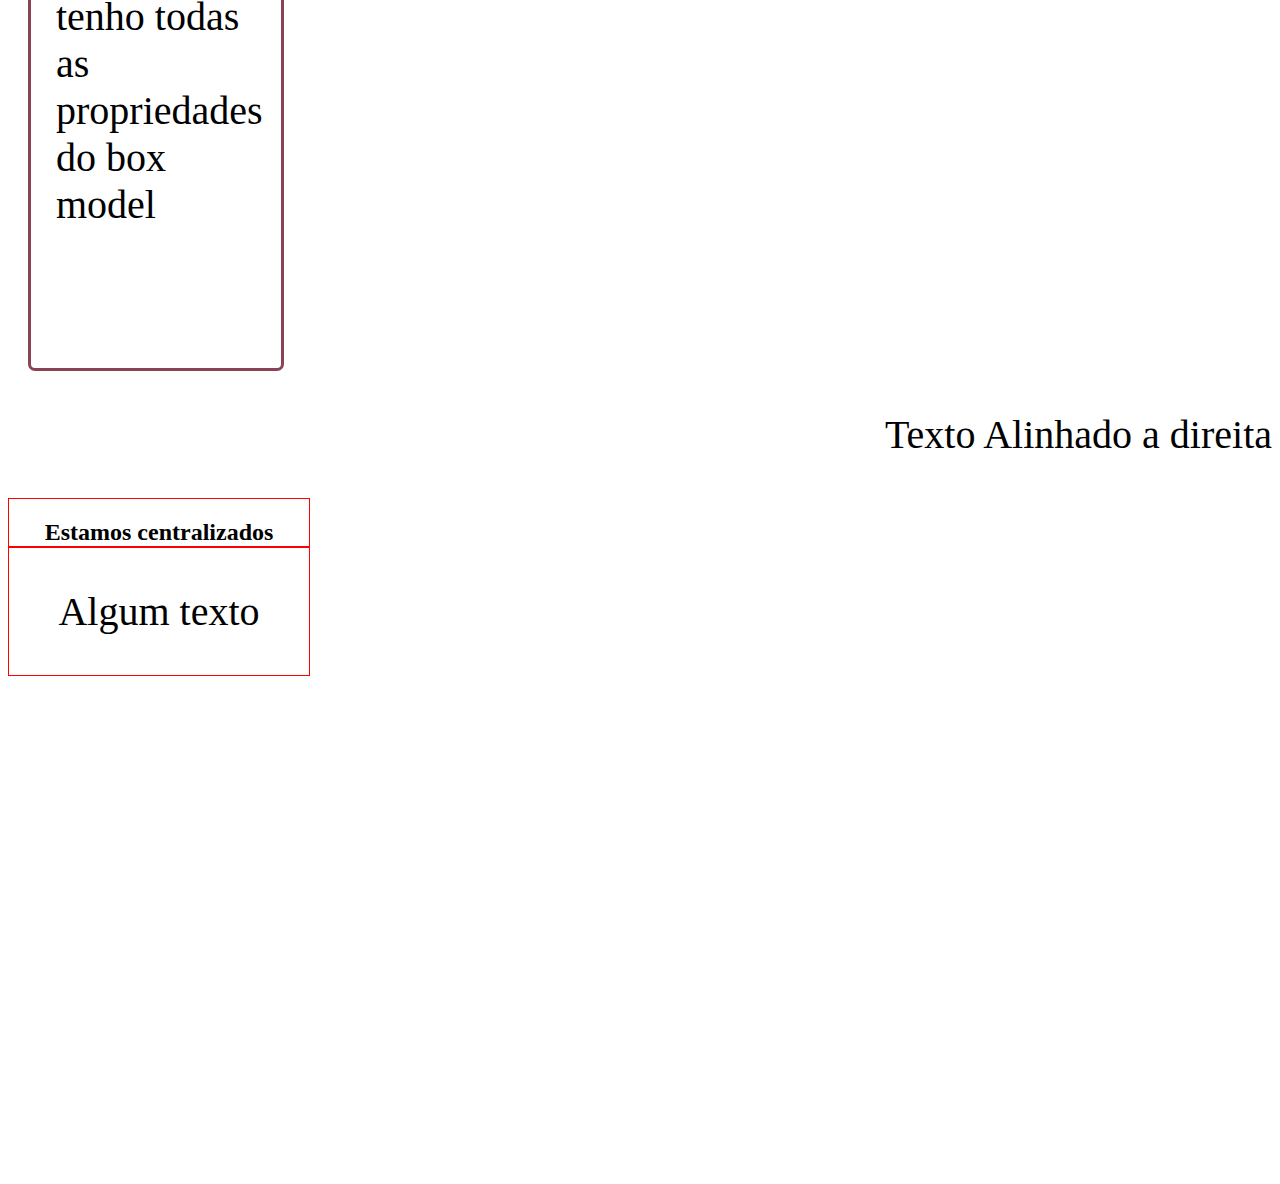
==== commit b29fd433: "learning css" ====
--- a/CSS/index.html
+++ b/CSS/index.html
@@ -113,5 +113,11 @@
     <div class="box-model">
         <p>tenho todas as propriedades do box model</p>
     </div>
+
+    <p class="text-aligned">Texto Alinhado a direita</p>
+    <div class="container-center">
+        <h2>Estamos centralizados</h2>
+        <p>Algum texto</p>
+    </div>
 </body>
 </html>--- a/CSS/css/style.css
+++ b/CSS/css/style.css
@@ -218,4 +218,14 @@
     border-radius: 7px;
     width: 200px;
     height: 400px;
+}
+/* Text align */
+.text-aligned{
+    text-align: right;
+}
+
+.container-center{
+    text-align: center;
+    width: 300px;
+    border: 1px solid red;
 }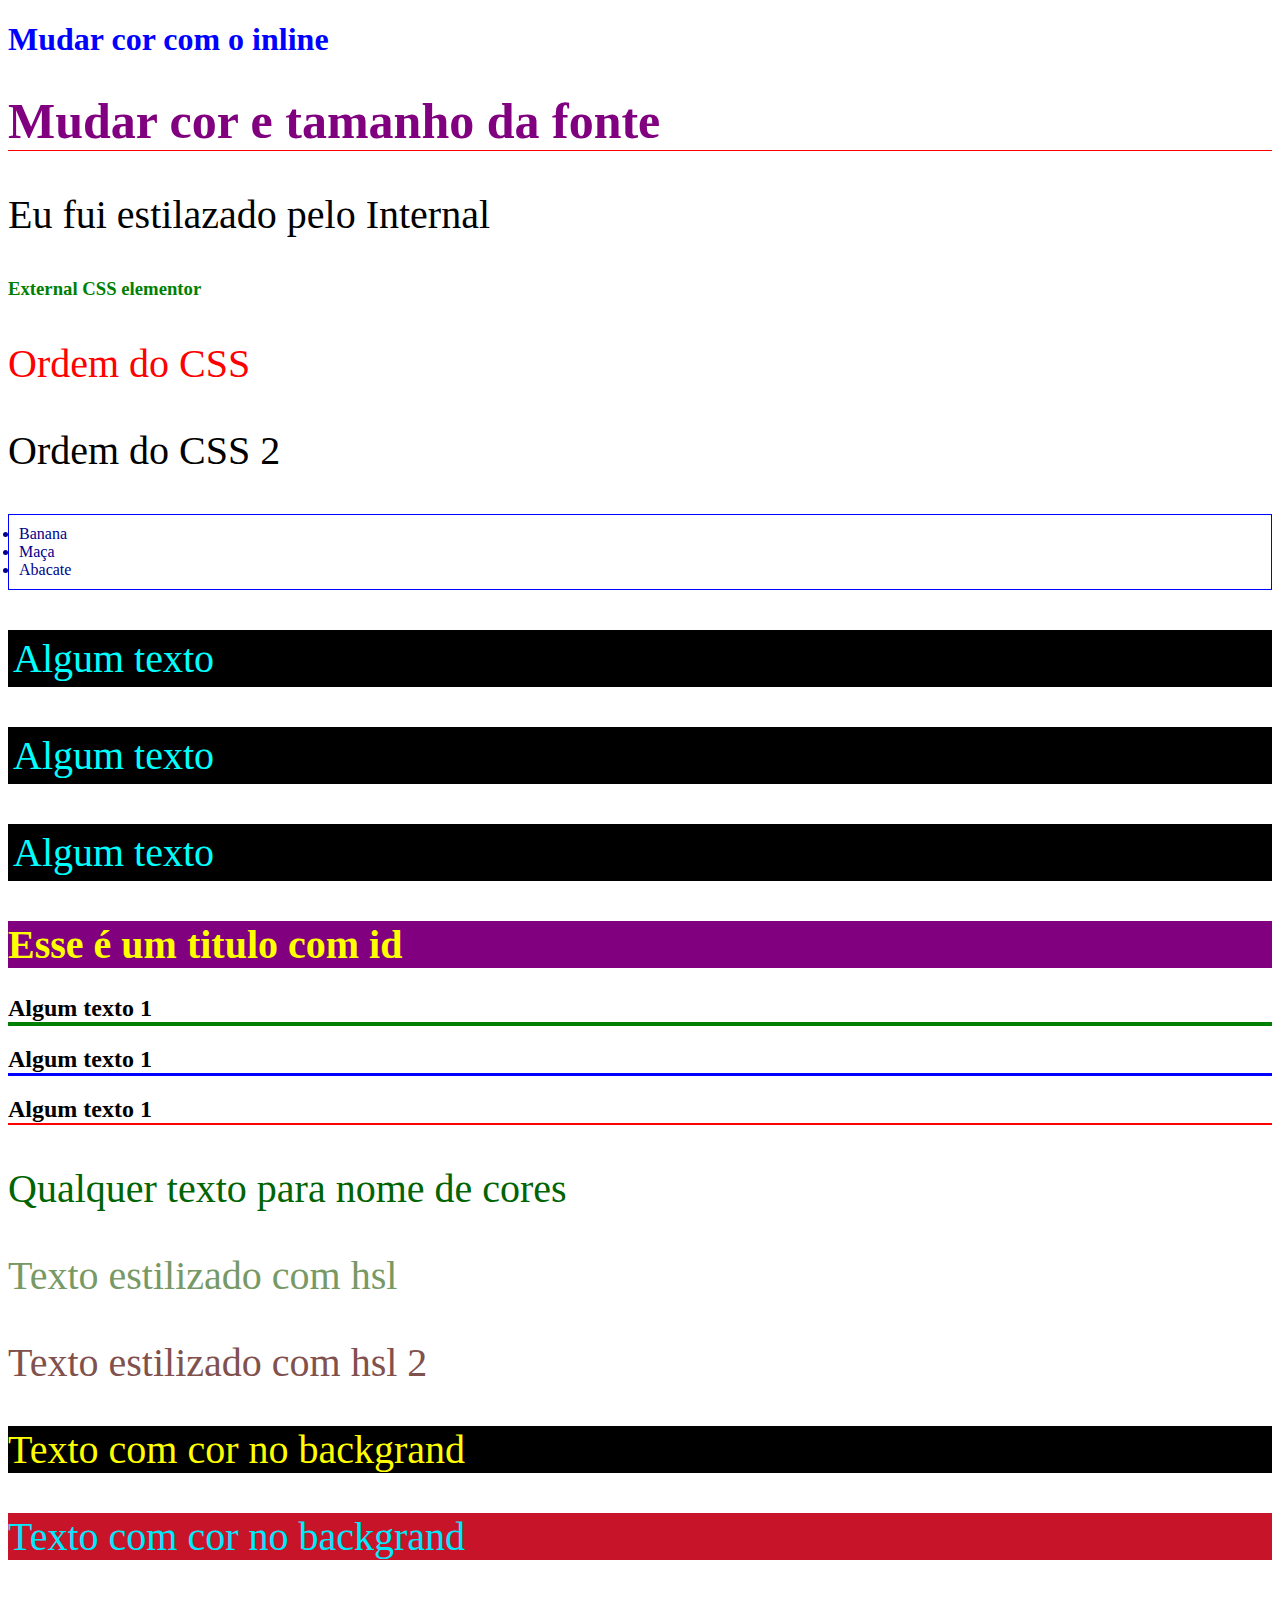
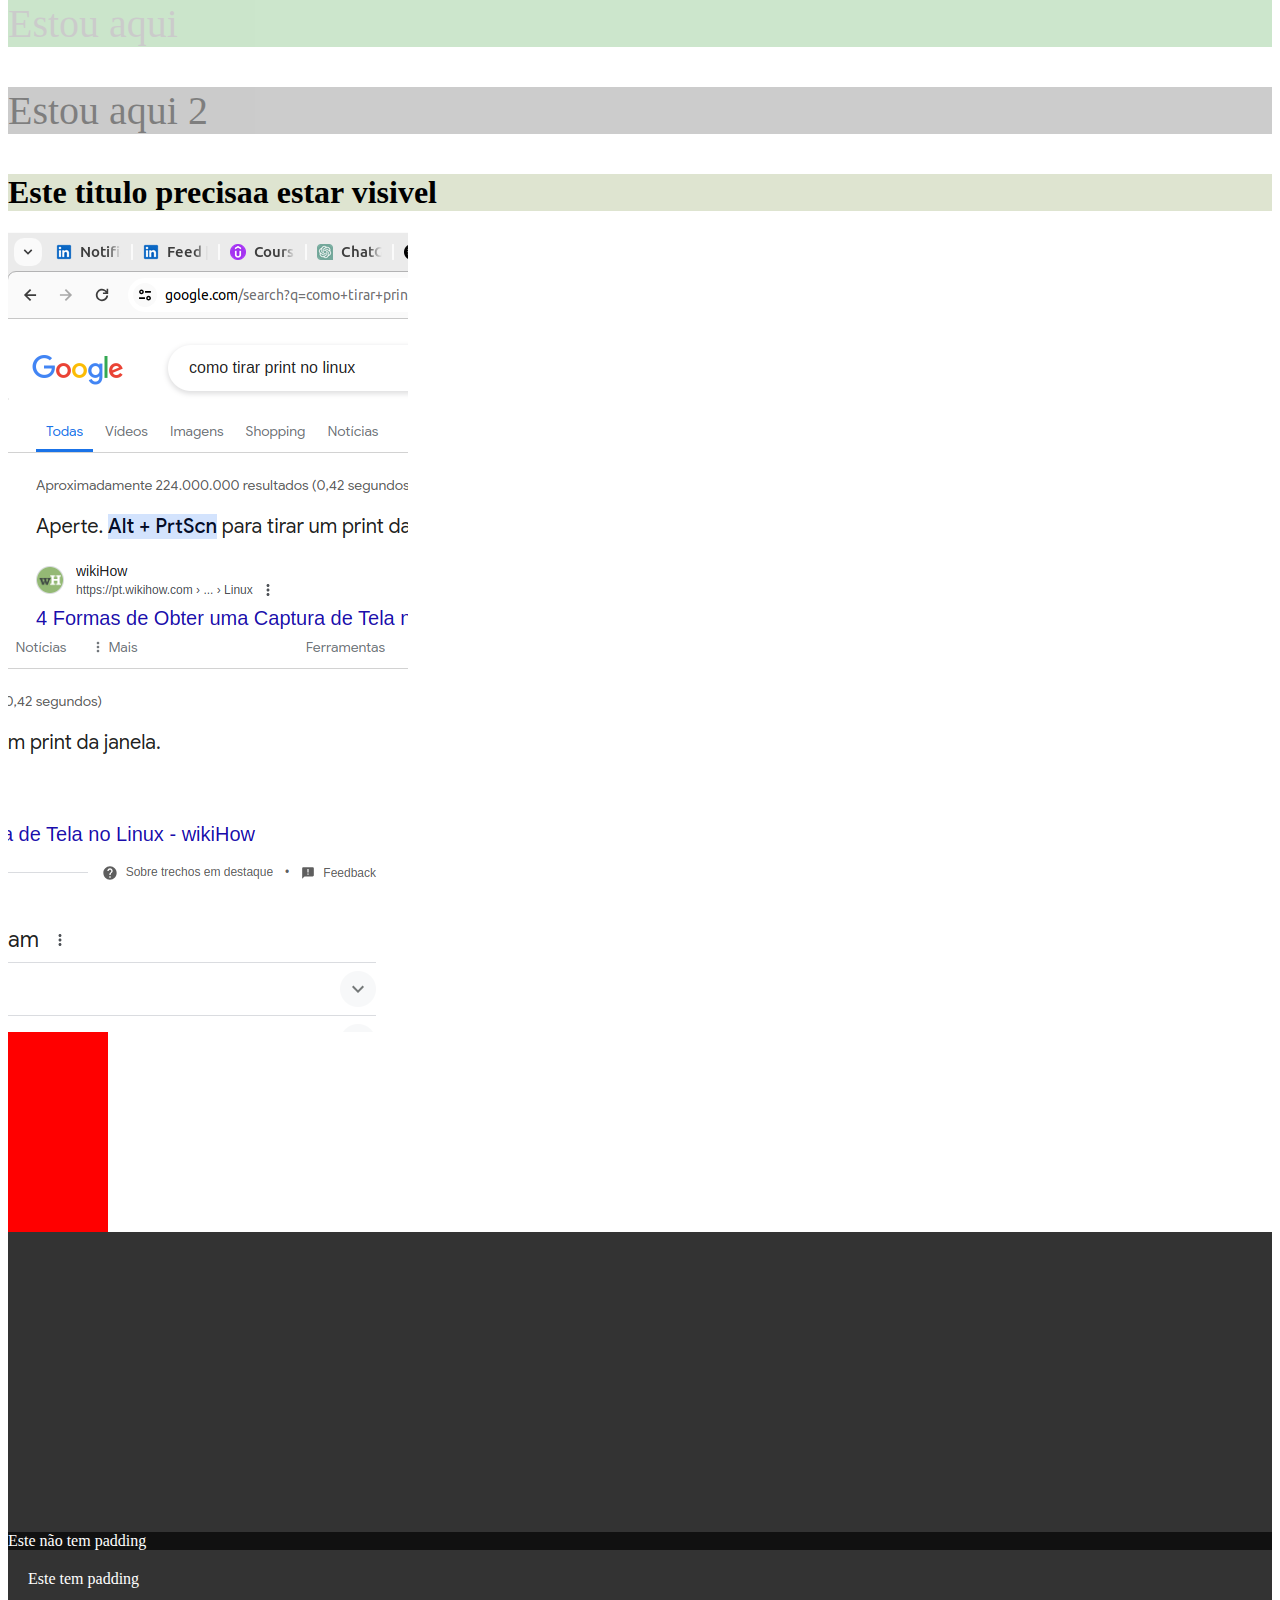
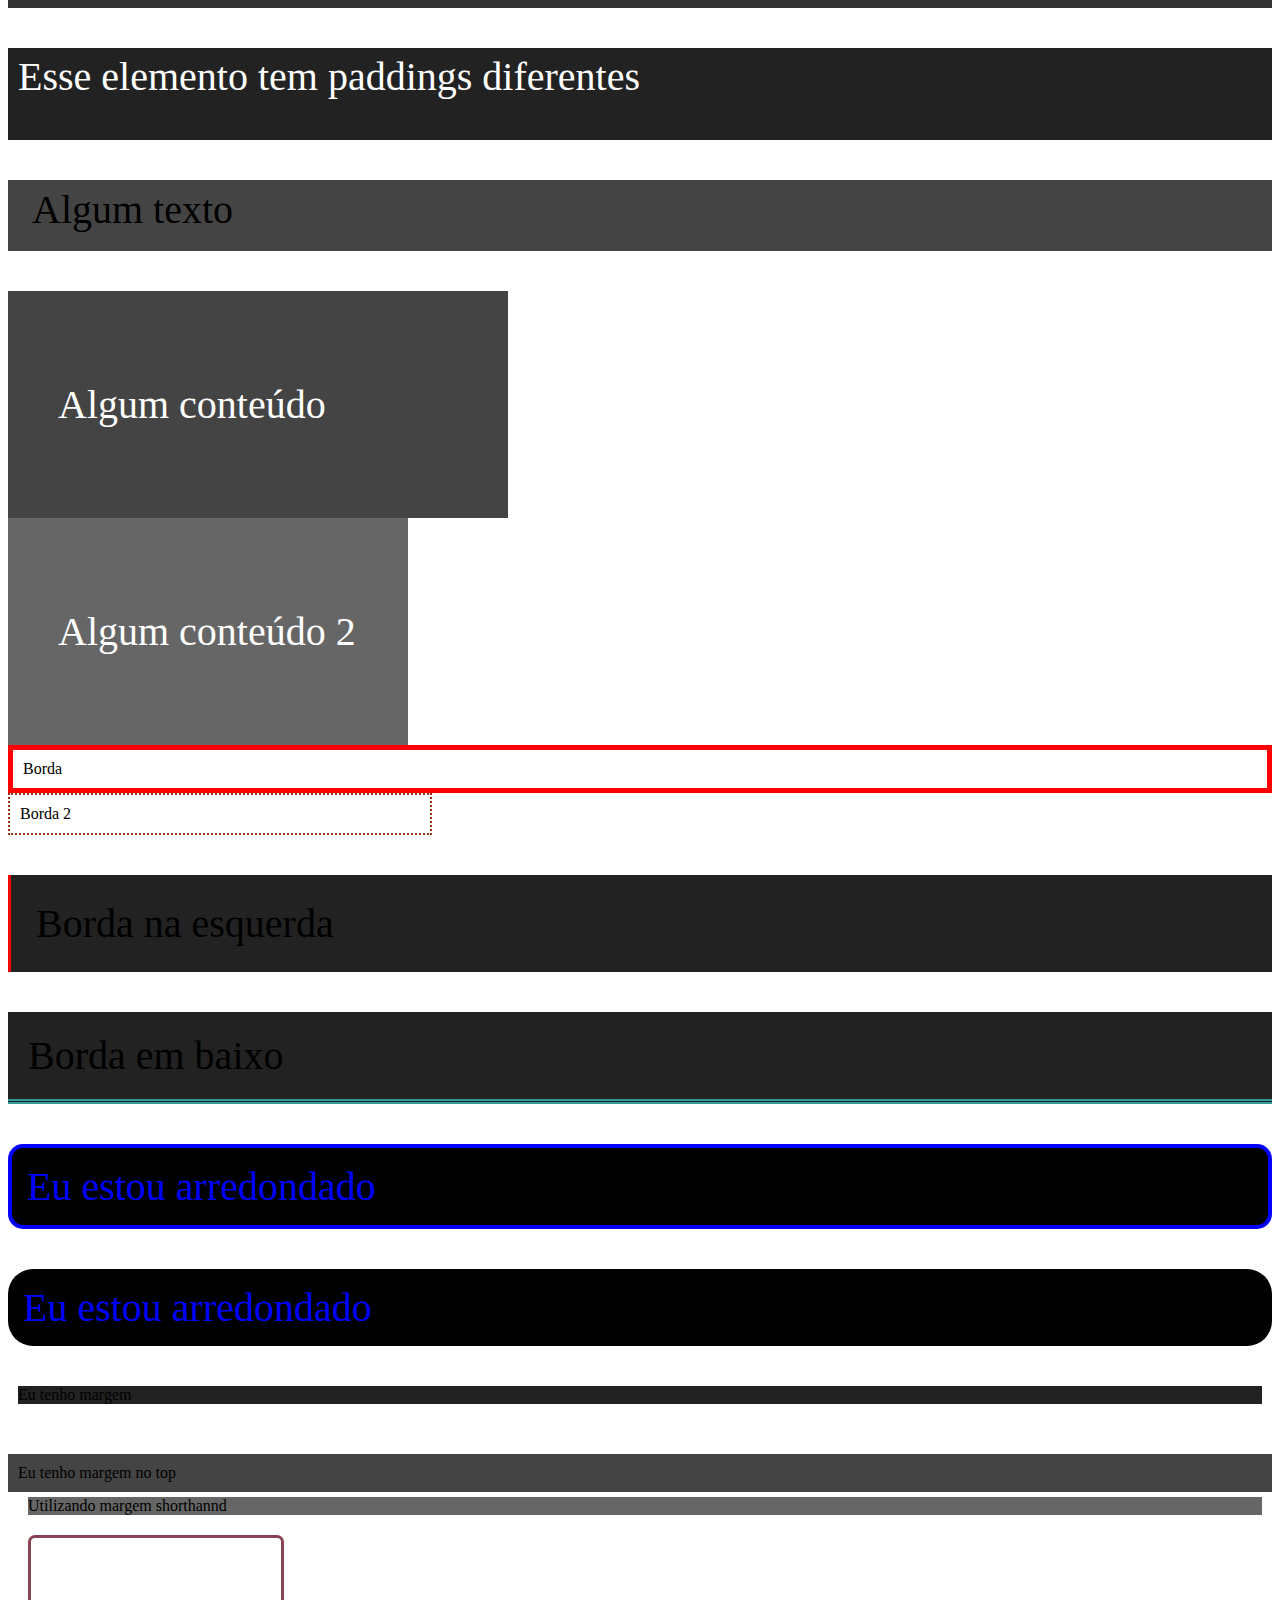
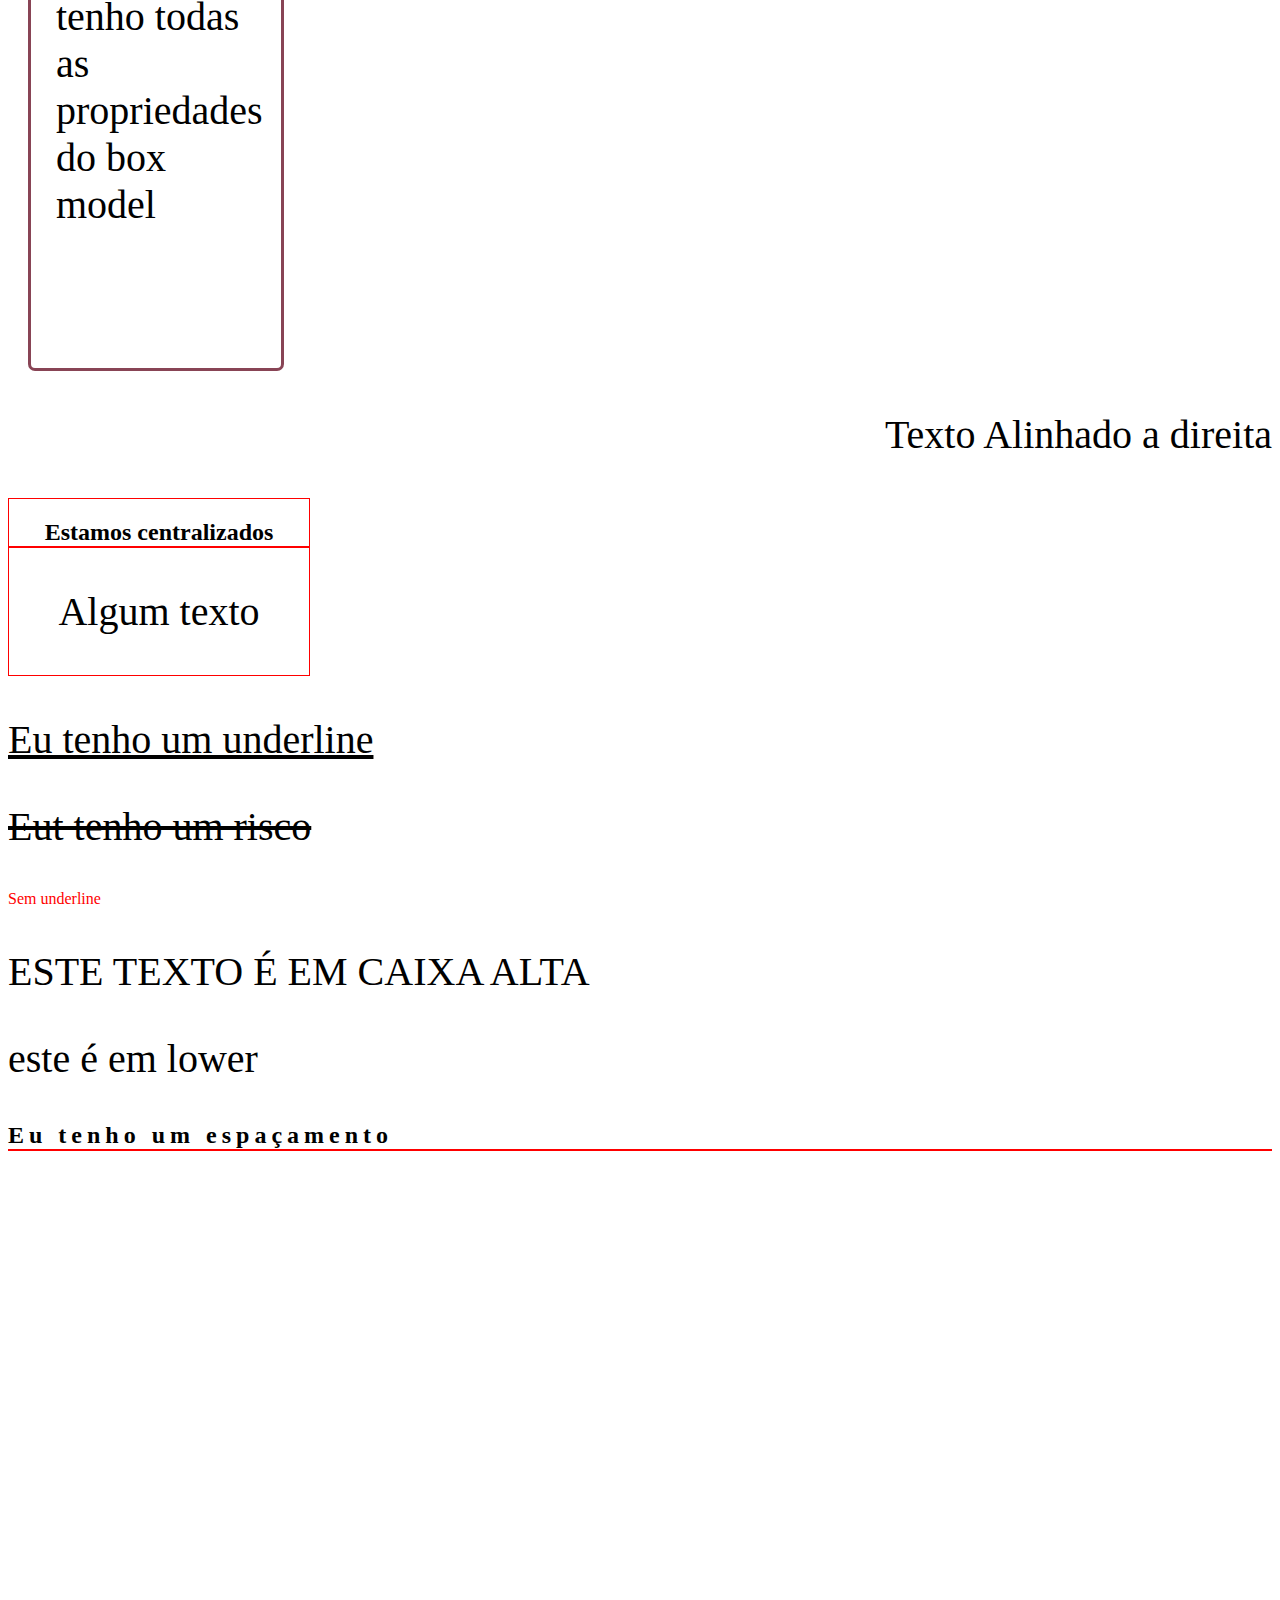
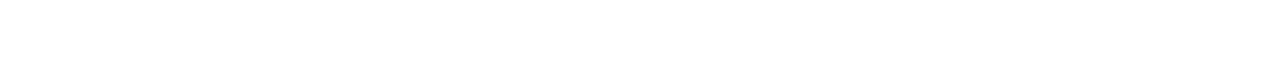
==== commit b60d0bad: "update master" ====
--- a/CSS/index.html
+++ b/CSS/index.html
@@ -119,5 +119,17 @@
         <h2>Estamos centralizados</h2>
         <p>Algum texto</p>
     </div>
+
+    <!-- Text decoration-->
+     <p class="underline">Eu tenho um underline</p>
+     <p class="line-trough">Eut tenho um risco</p>
+     <a href="#" class="remove-underline">Sem underline</a>
+
+     <!-- Text transformation -->
+      <p class="upper">Este texto é em caixa alta</p>
+      <p class="lower">ESTE É EM LOWER</p>
+
+      <!-- letter spacing -->
+       <h2 class="spacing">Eu tenho um espaçamento</h2>
 </body>
 </html>--- a/CSS/css/style.css
+++ b/CSS/css/style.css
@@ -228,4 +228,35 @@
     text-align: center;
     width: 300px;
     border: 1px solid red;
+}
+
+/* text decoration */
+
+.underline{
+    text-decoration: underline;
+}
+
+.line-trough{
+    text-decoration: line-through;
+}
+
+.remove-underline{
+    text-decoration: none;
+    color: red
+}
+
+/* text transform */
+
+.upper{
+    text-transform: uppercase;
+}
+
+.lower{
+    text-transform: lowercase;
+}
+
+/* letter spacing */
+
+.spacing{
+    letter-spacing: 5px;
 }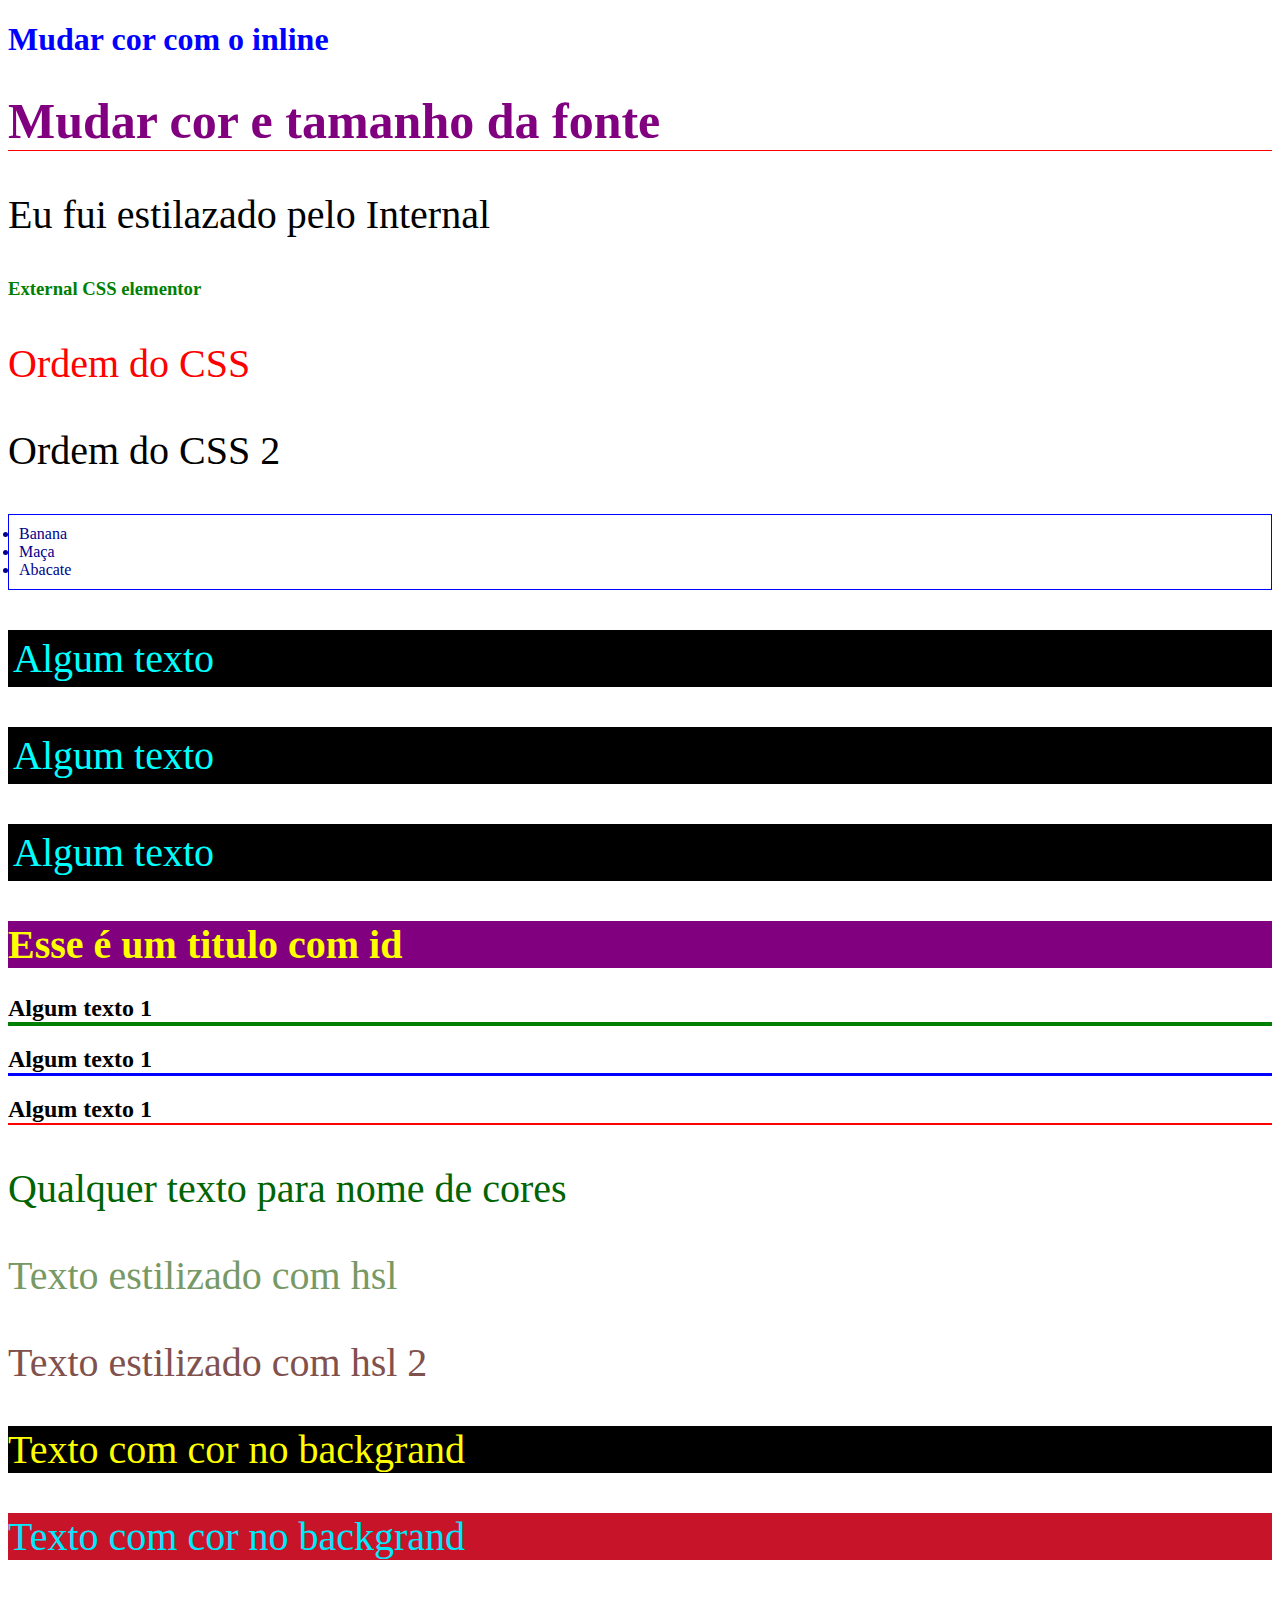
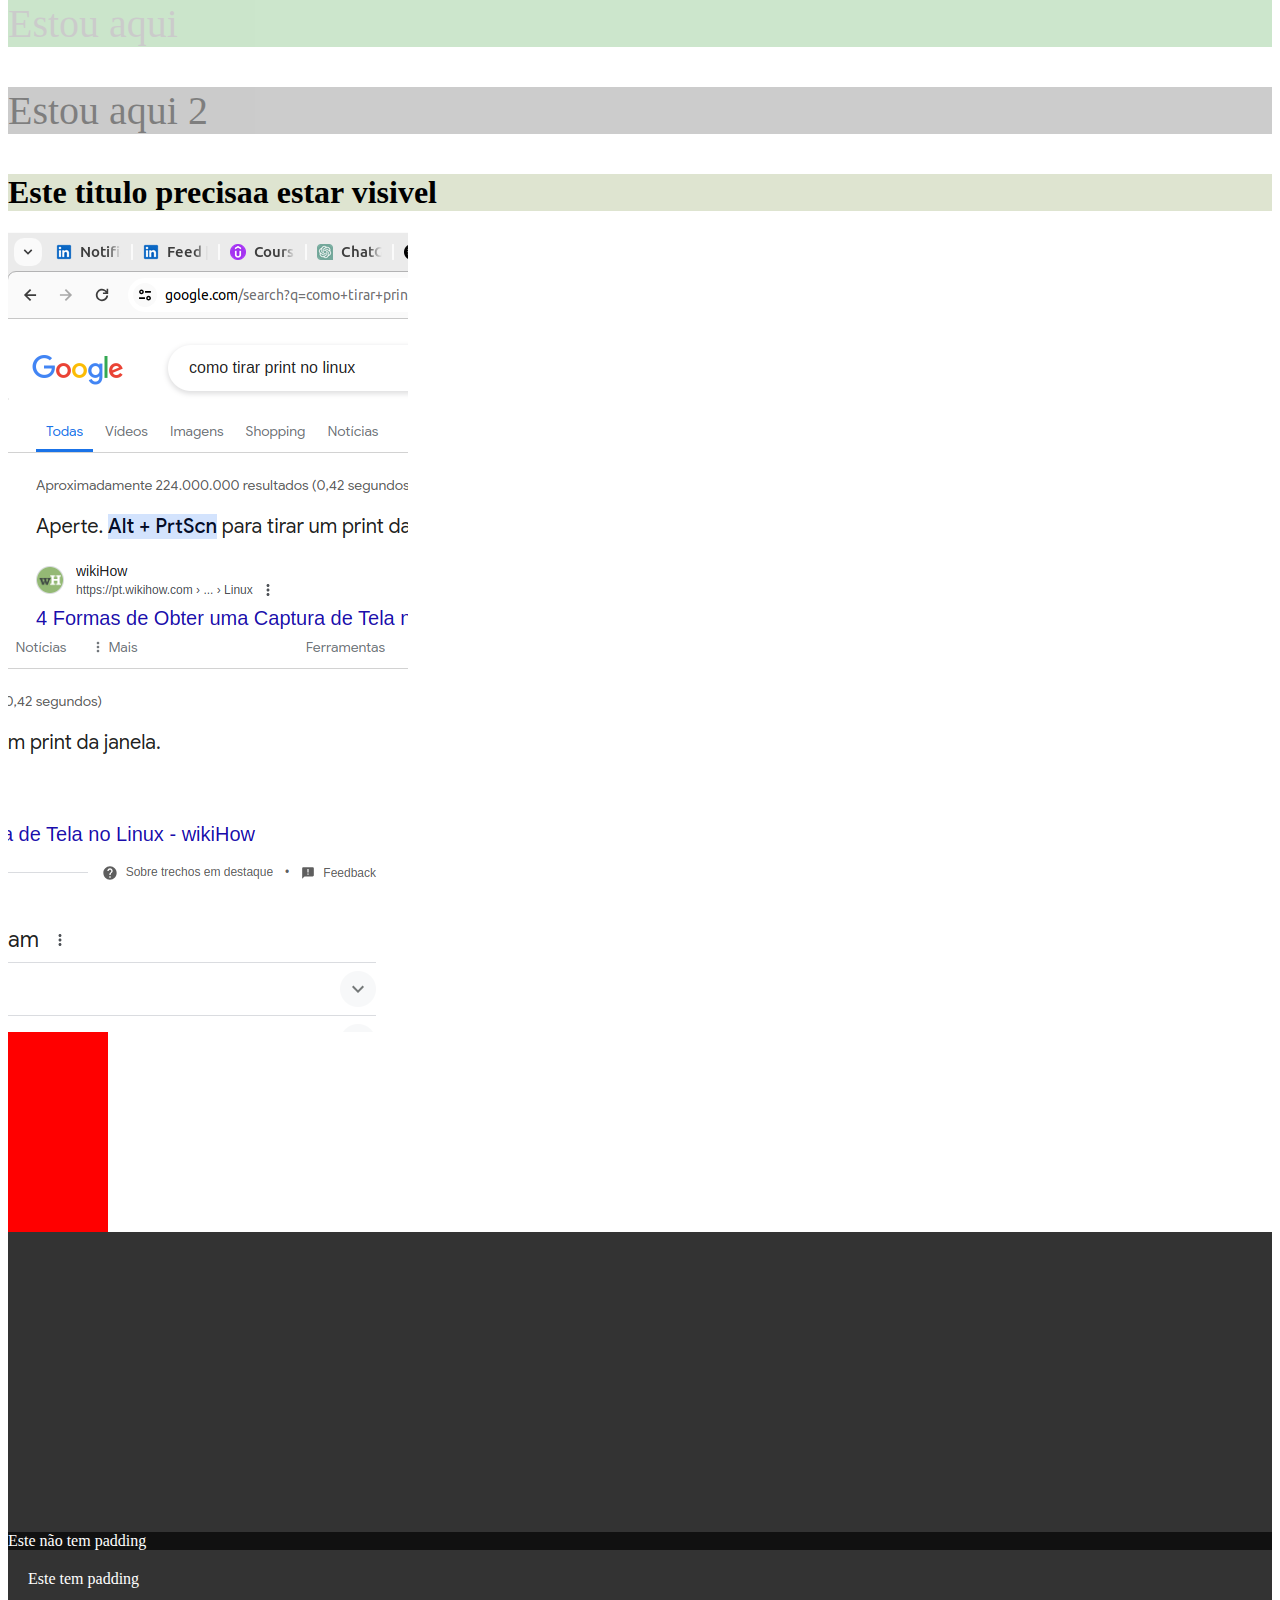
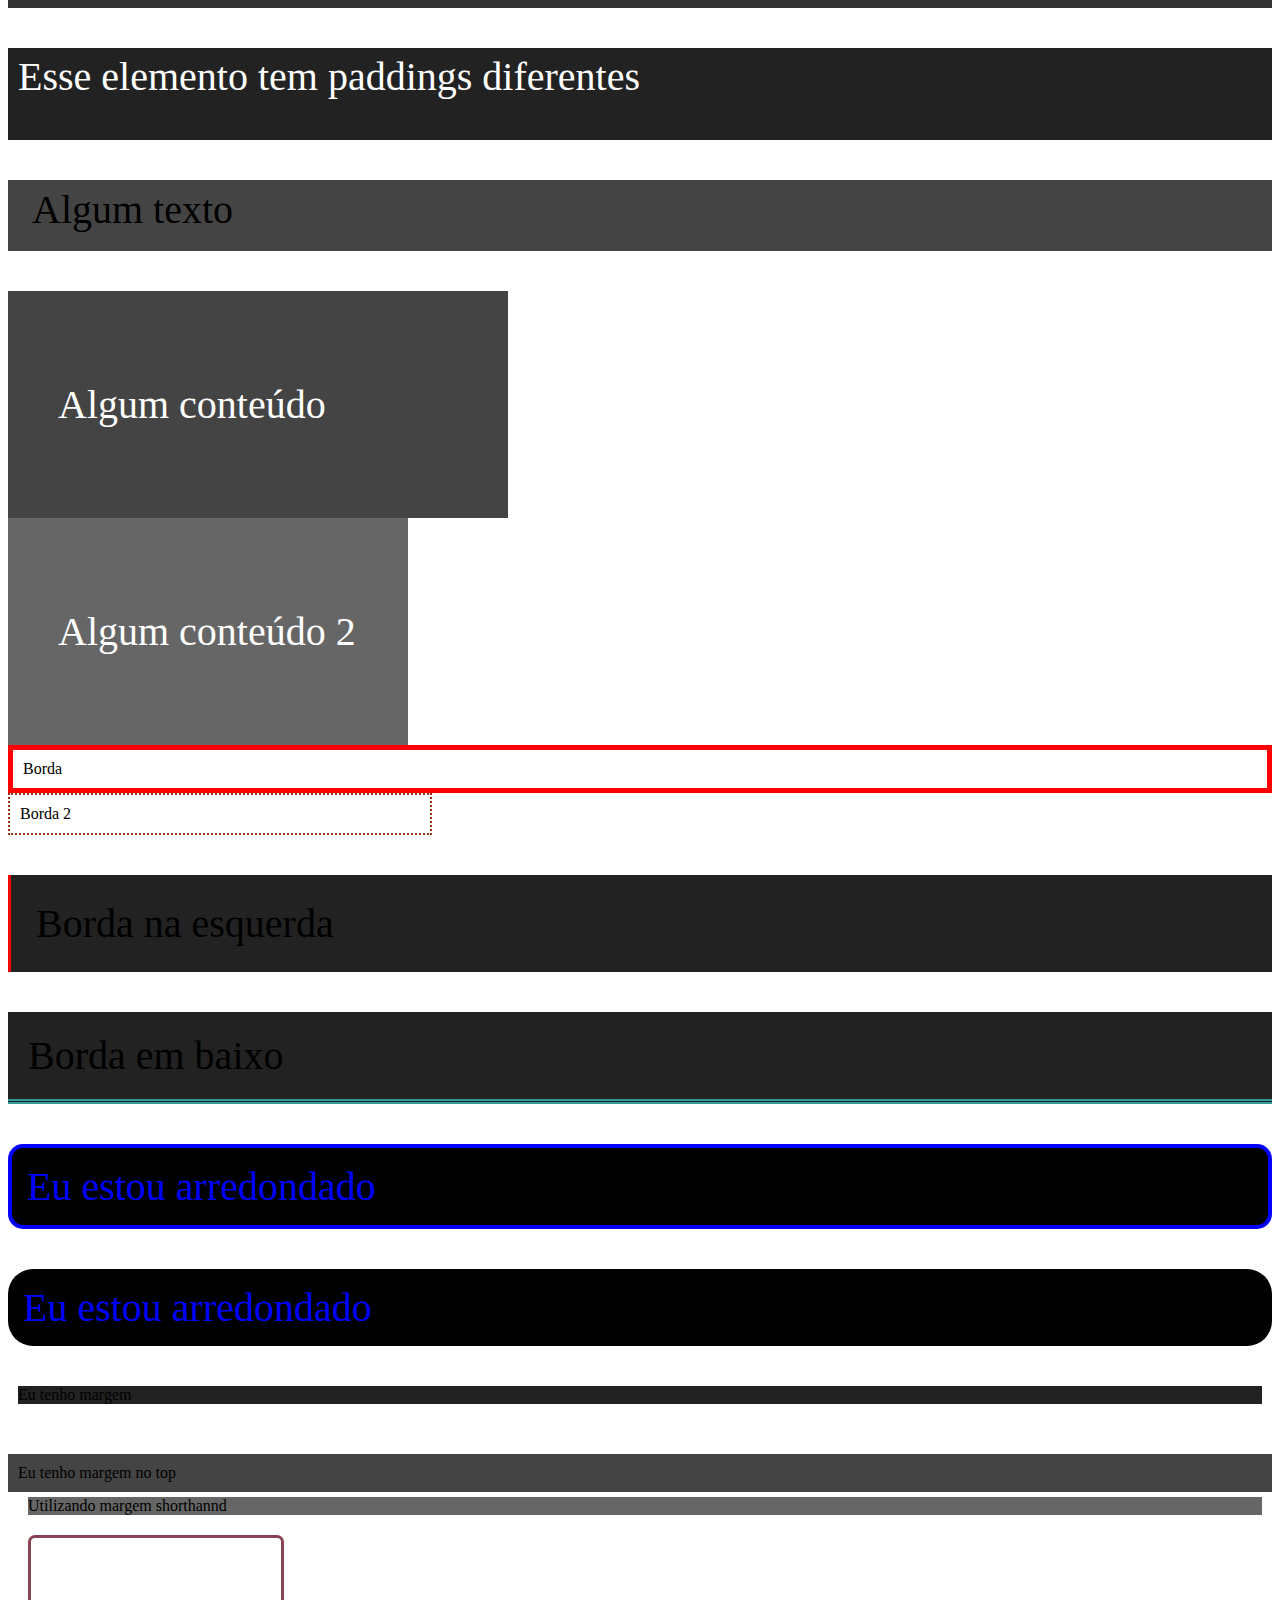
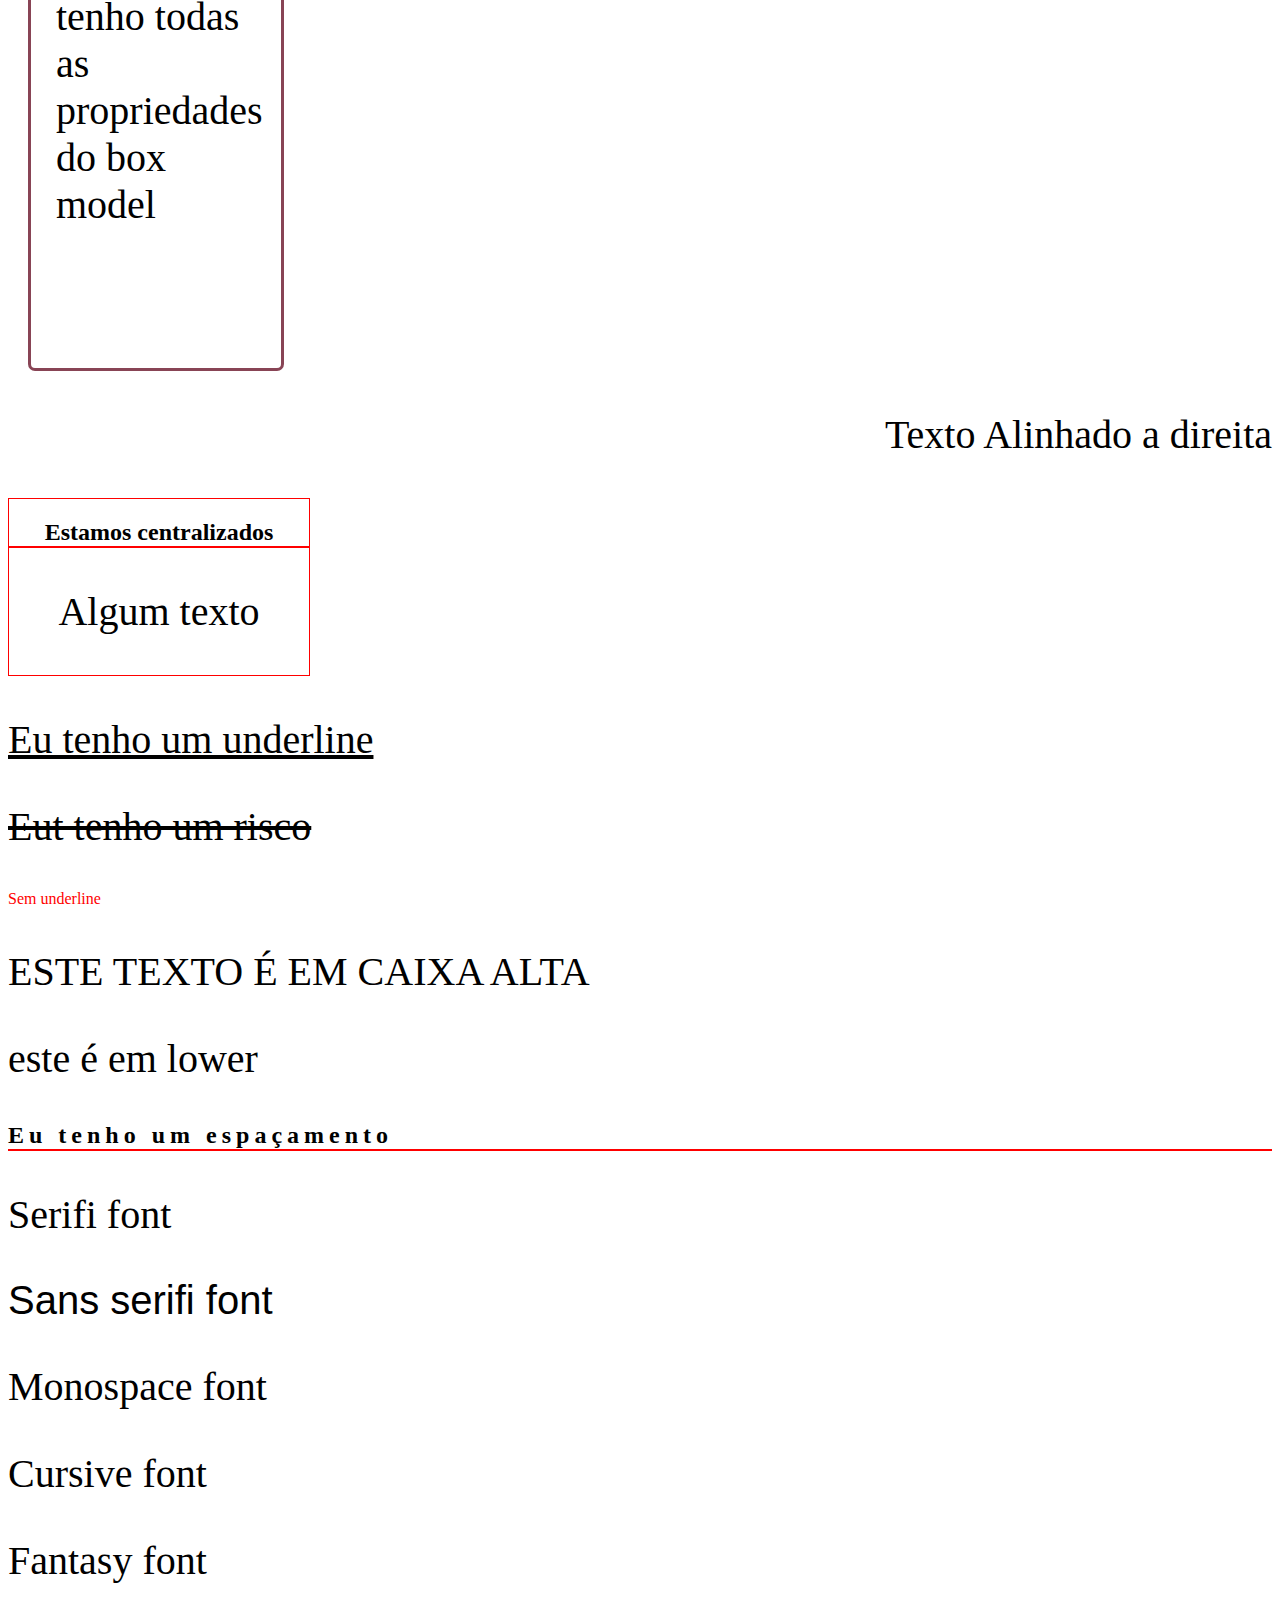
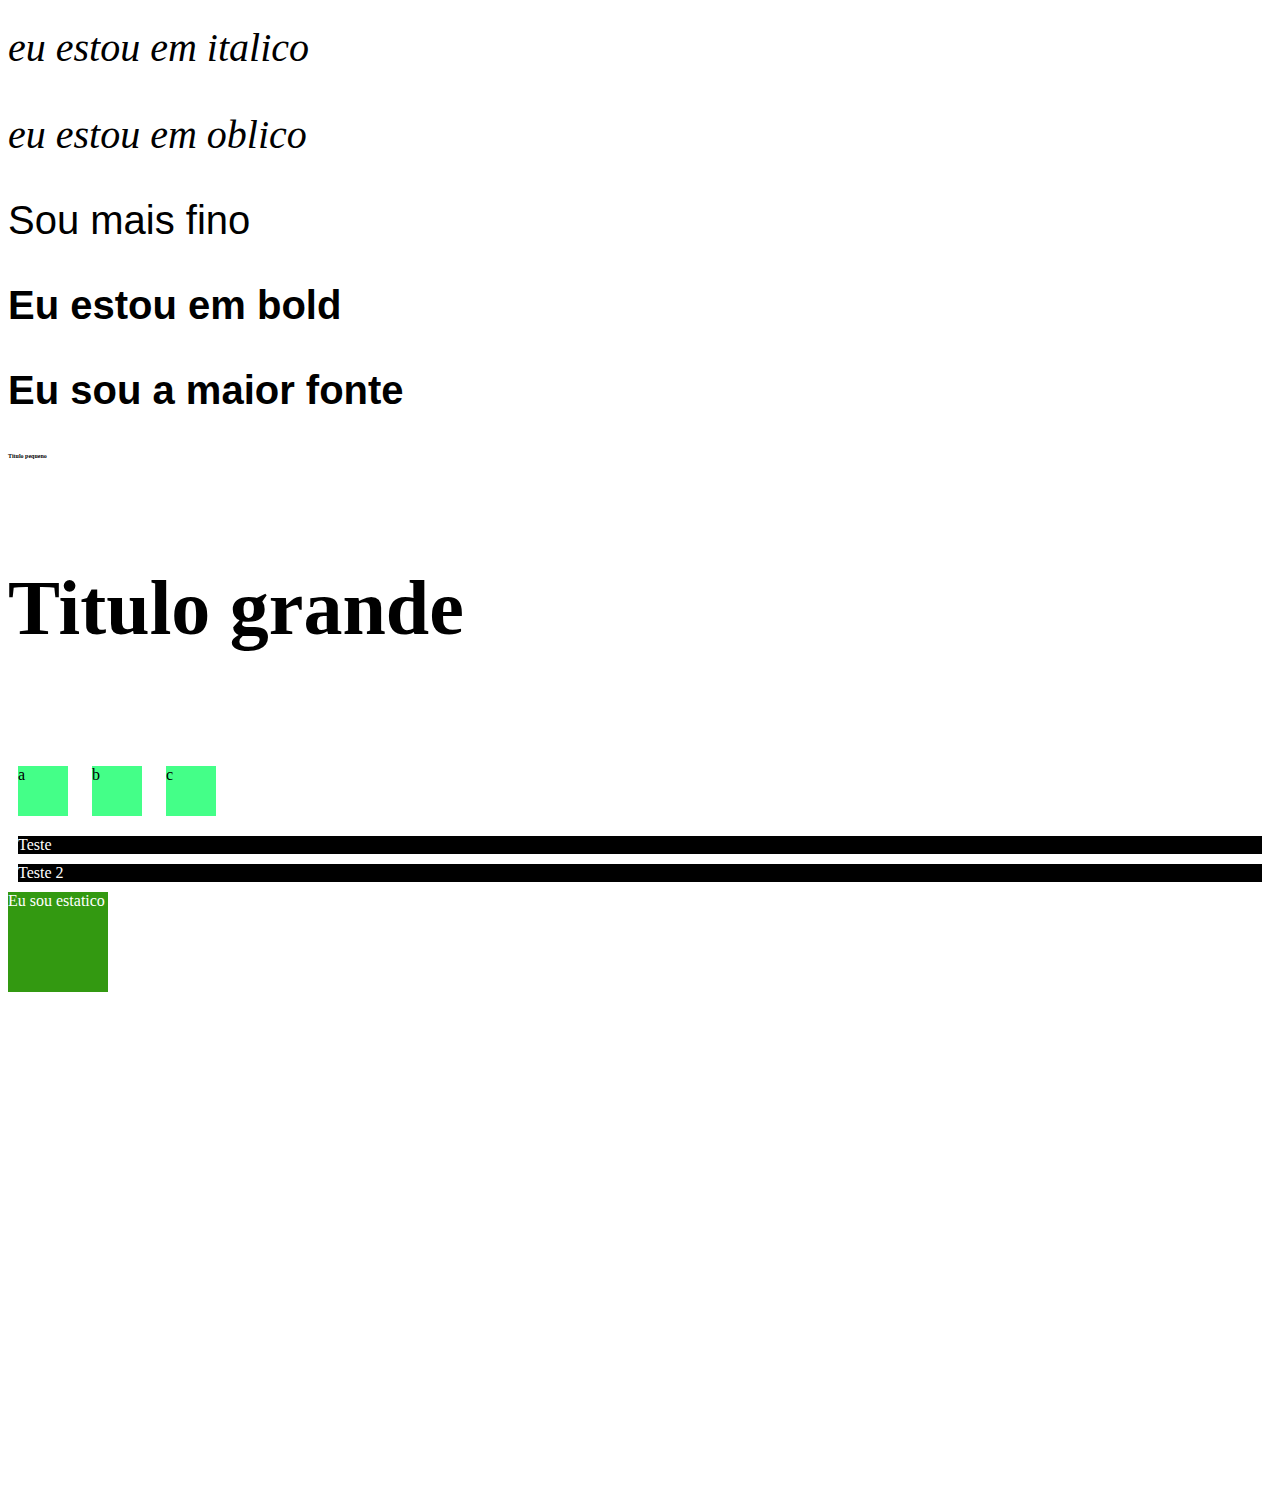
==== commit a624bf6b: "learnig css" ====
--- a/CSS/index.html
+++ b/CSS/index.html
@@ -129,7 +129,40 @@
       <p class="upper">Este texto é em caixa alta</p>
       <p class="lower">ESTE É EM LOWER</p>
 
-      <!-- letter spacing -->
-       <h2 class="spacing">Eu tenho um espaçamento</h2>
+    <!-- letter spacing -->
+    <h2 class="spacing">Eu tenho um espaçamento</h2>
+    <!-- fontes -->
+    <p class="serif">Serifi font</p>
+    <p class="sans-serif">Sans serifi font</p>
+    <p class="monospace">Monospace font</p>
+    <p class="cursive">Cursive font</p>
+    <p class="fantasy">Fantasy font</p>
+    <!-- font style -->
+     <p class="italic">eu estou em italico</p>
+     <p class="oblico">eu estou em oblico</p>
+
+     <!-- font weigth -->
+      <p class="thin">Sou mais fino</p>
+      <p class="bold">Eu estou em bold</p>
+      <p class="bolder">Eu sou a maior fonte</p>
+
+      <!-- font size -->
+       <h4 class="small">Titulo pequeno</h4>
+       <h4 class="big">Titulo grande</h4>
+
+       <!-- Display -->
+        <div class="inline-box">a</div>
+        <div class="inline-box">b</div>
+        <div class="inline-box">c</div>
+        <span class="block">Teste</span>
+        <span class="block">Teste 2</span>
+
+    <!-- escondendo elementos -->
+     <p class="invisible">Me encontre de poder</p>
+
+    <!-- static -->
+    <div class="static">
+        <span>Eu sou estatico</span>
+    </div>
 </body>
 </html>--- a/CSS/css/style.css
+++ b/CSS/css/style.css
@@ -259,4 +259,89 @@
 
 .spacing{
     letter-spacing: 5px;
+}
+
+/* Fontes */
+.serif {
+    font-family: Georgia;
+}
+
+.sans-serif {
+    font-family: Helvetica;
+}
+
+.monospace {
+    font-style: "Courier New";
+}
+
+.cursive {
+    font-family: cursive;
+}
+
+.fantasy {
+    font-family: fantasy;
+}
+
+.italic {
+    font-style: italic;
+}
+.oblico {
+    font-style: oblique;
+}
+
+/* font weigth */
+
+.thin, .bold, .bolder {
+    font-family: Helvetica;
+}
+
+.thin{
+    font-weight: 100;
+}
+
+.bold{
+    font-weight: 600;
+}
+
+.bolder {
+    font-weight: 900;
+}
+
+/* font size */
+
+.small {
+    font-size: 6px;
+}
+
+.big {
+    font-size: 78px;
+}
+
+/* display */
+
+.inline-box {
+    width: 50px;
+    height: 50px;
+    background-color: #4f8;
+    margin: 10px;
+    display: inline-block;
+}
+
+.block {
+    display: block;
+    background-color: black;
+    margin: 10px;
+    color: white;
+}
+
+.invisible {
+    display: none;
+}
+
+.static{
+    position: static;
+    background-color: #391;
+    color: white;
+    width: 100px;
+    height: 100px;
 }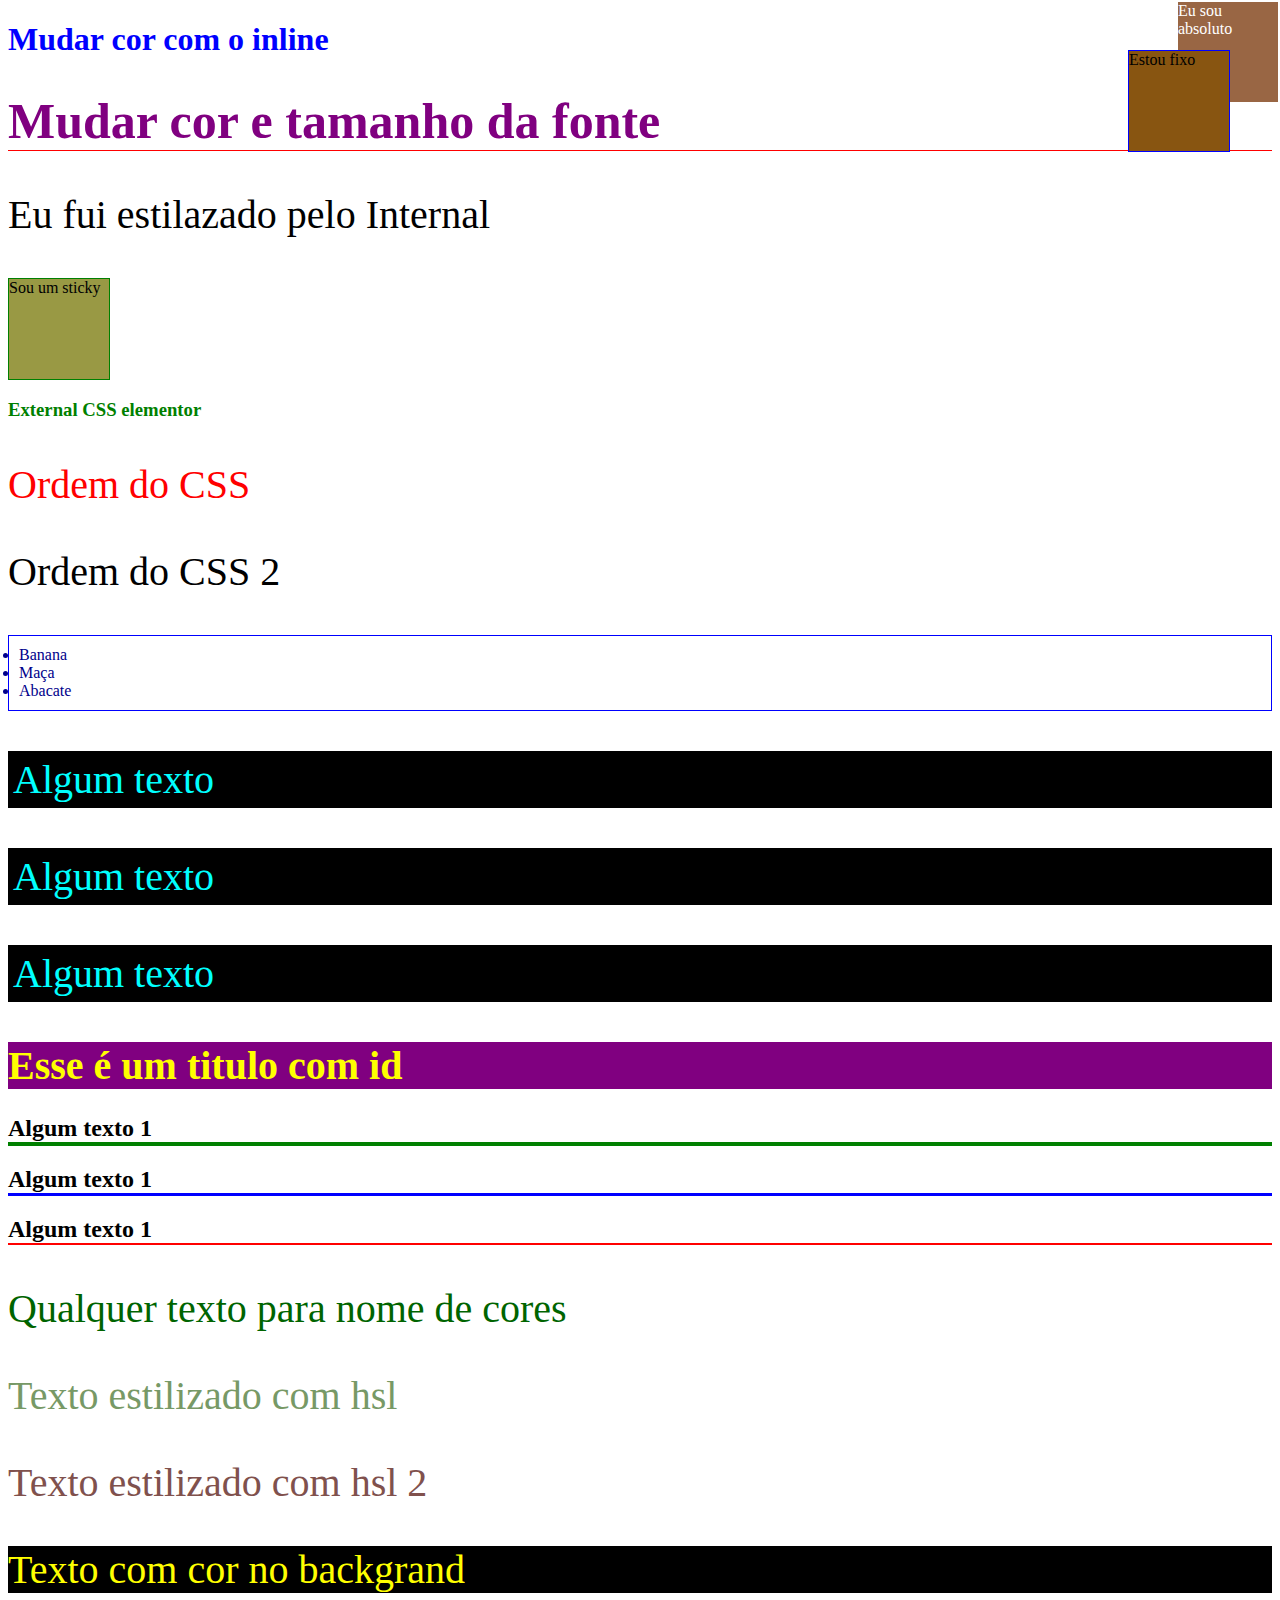
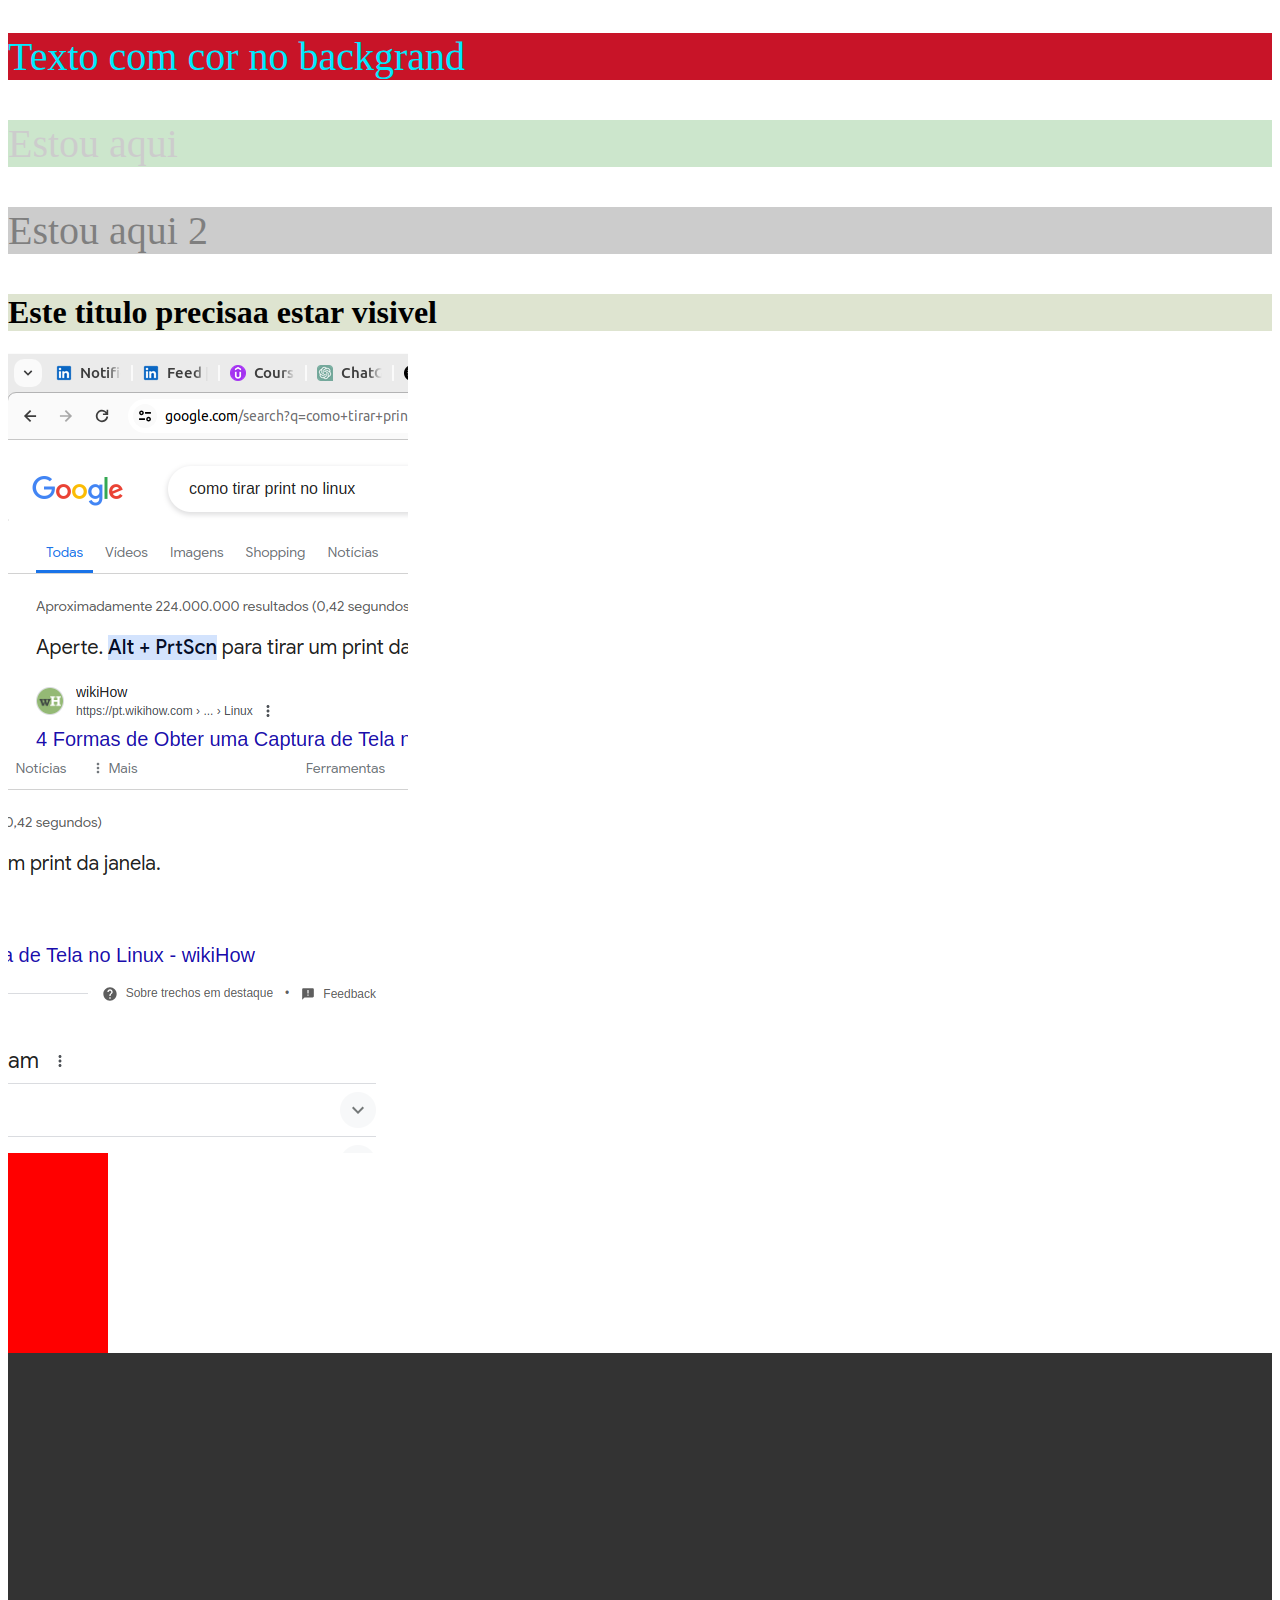
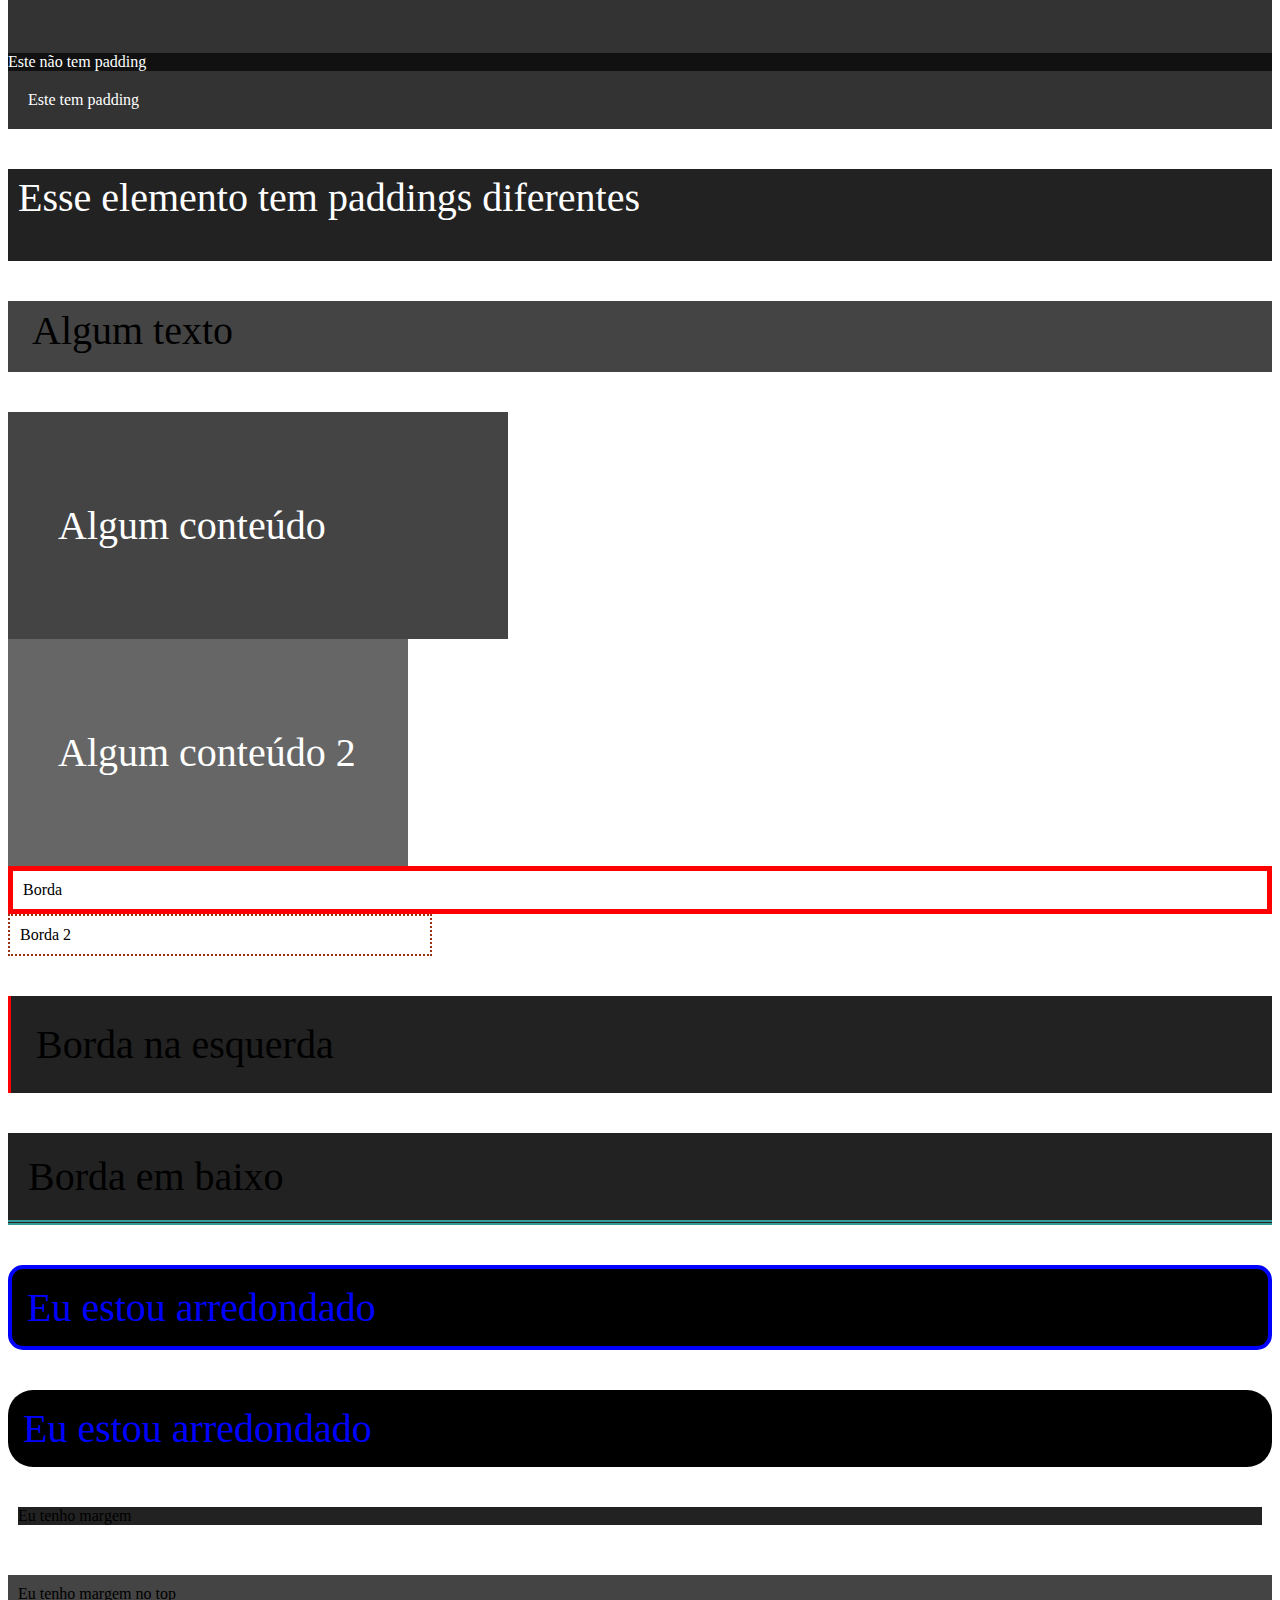
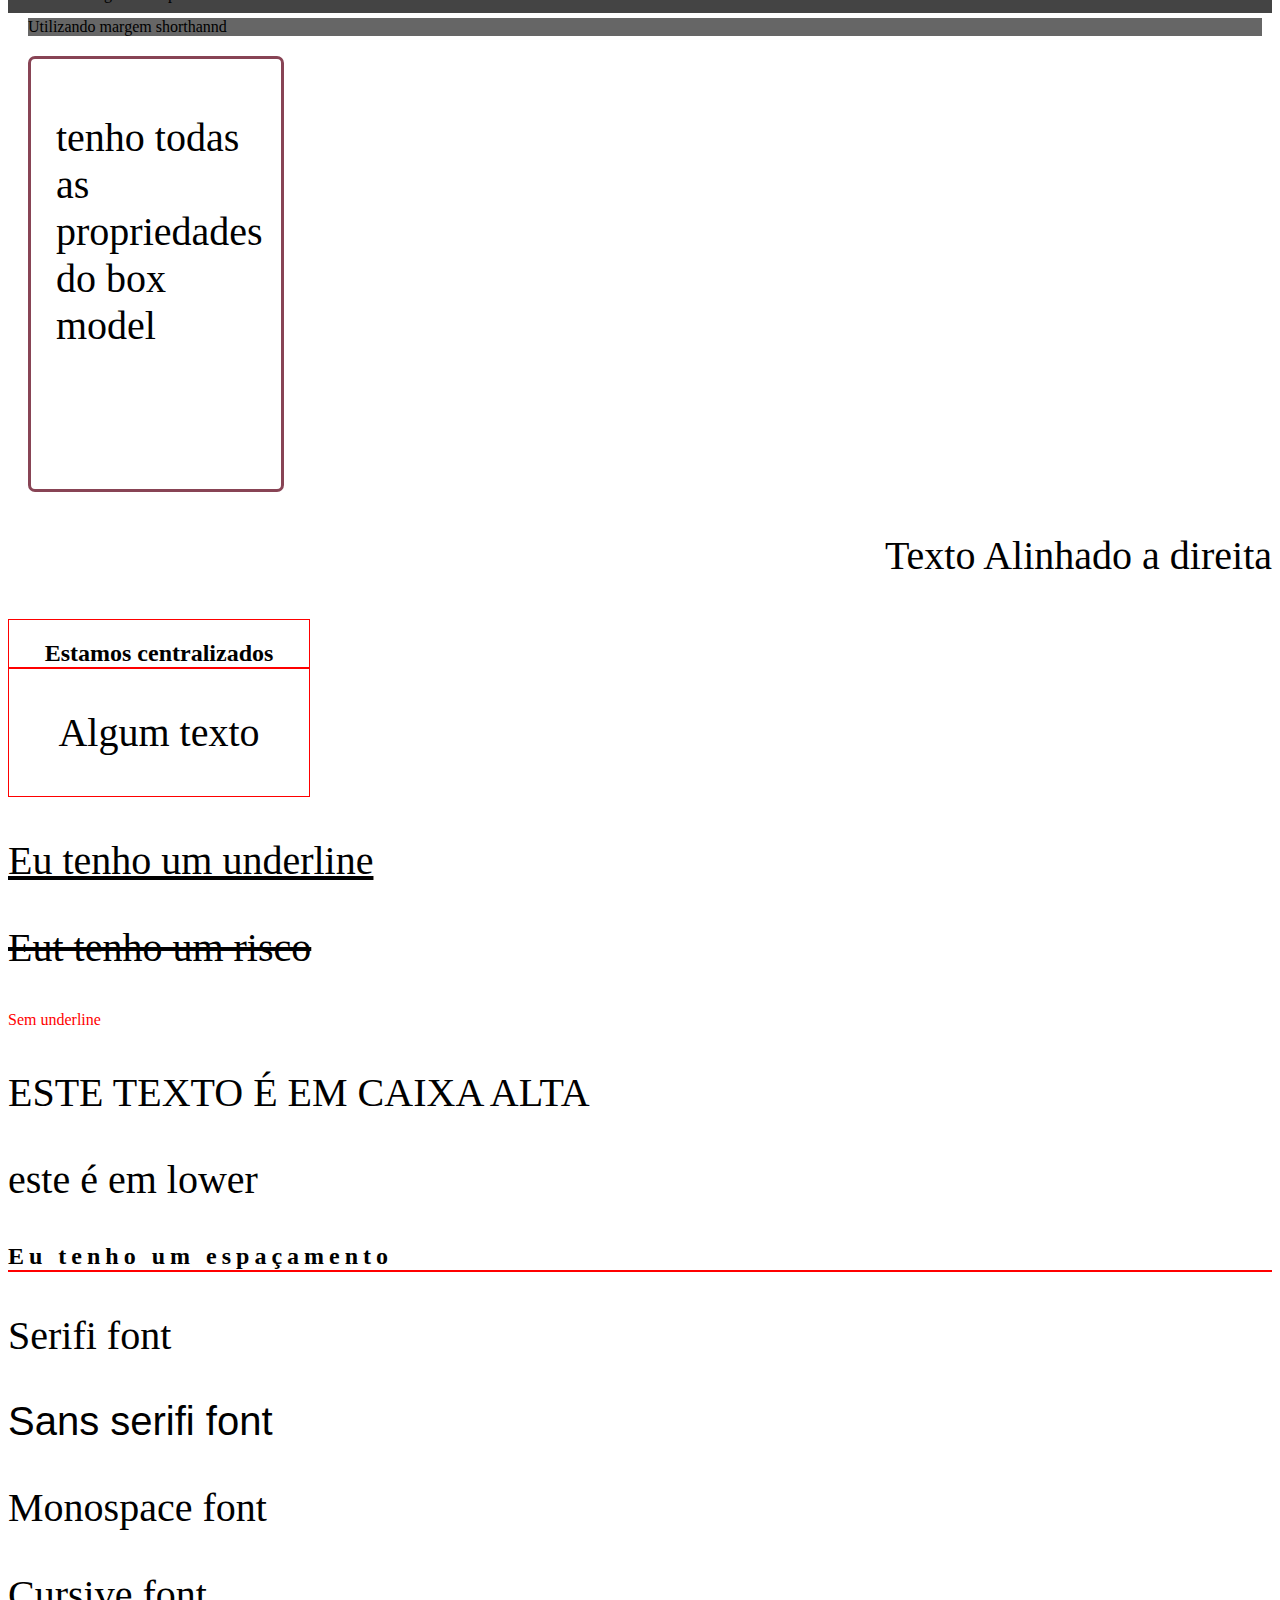
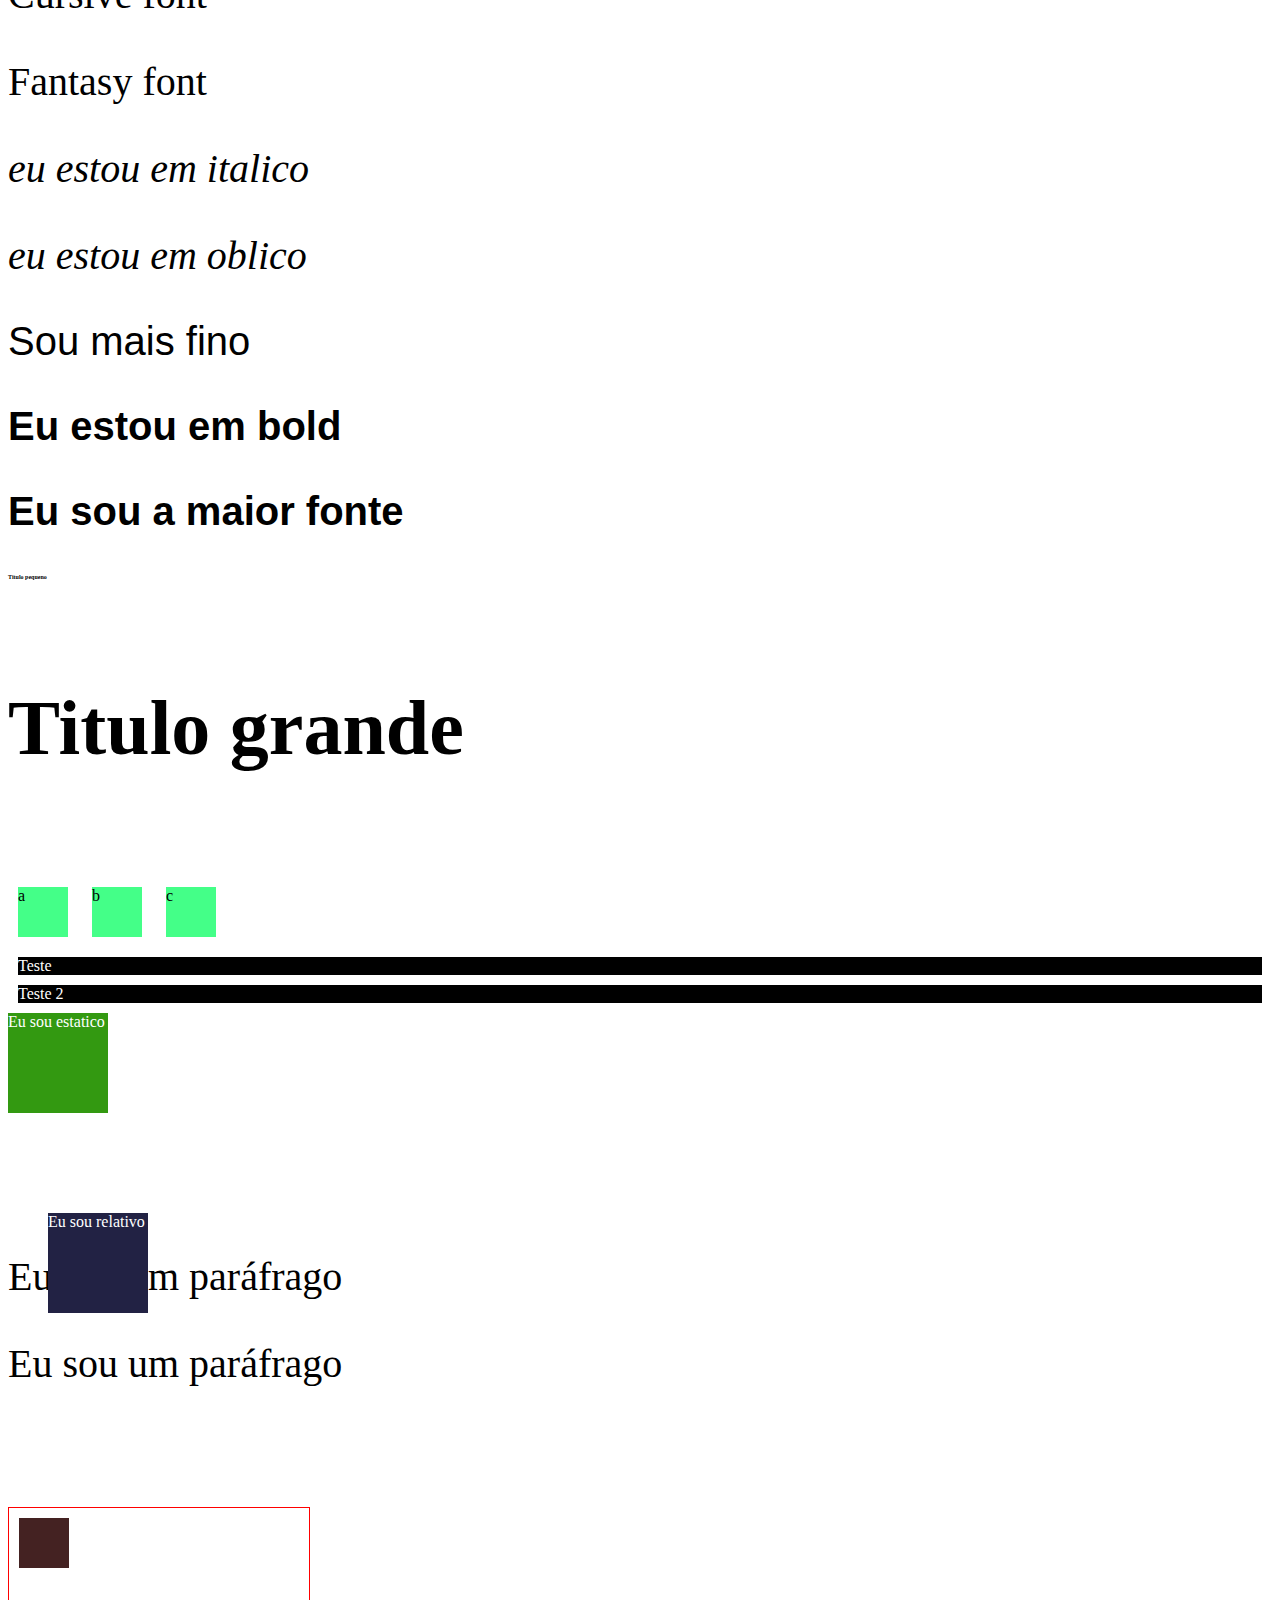
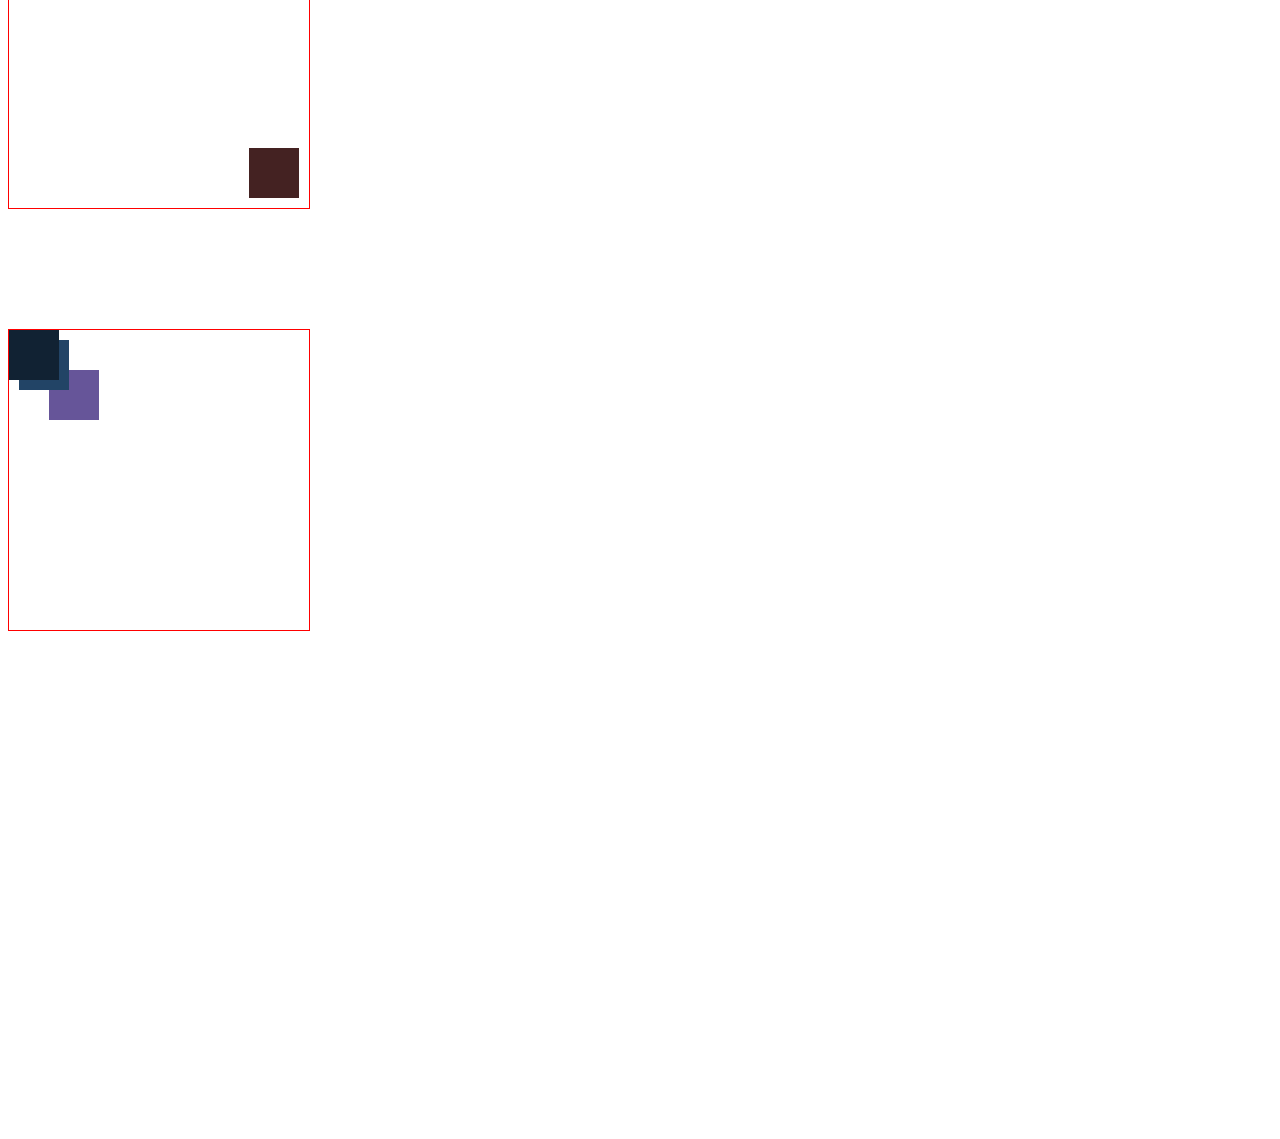
==== commit 1624175e: "improving css" ====
--- a/CSS/index.html
+++ b/CSS/index.html
@@ -21,6 +21,11 @@
     <h1 style="color:  purple; font-size: 50px; border-bottom: 1px solid red;">Mudar cor e tamanho da fonte</h1>
     <!-- Internal CSS-->
     <p>Eu fui estilazado pelo Internal</p>
+
+    <!-- Position sticky -->
+    <div class="sticky">
+        <span>Sou um sticky</span>
+    </div>
     <!-- External CSS-->
     <h3>External CSS elementor</h3>
     <!-- Ordem do CSS-->
@@ -164,5 +169,33 @@
     <div class="static">
         <span>Eu sou estatico</span>
     </div>
+    
+    <!-- relative -->
+     <div class="relative">
+        <span>Eu sou relativo</span>
+     </div>
+     <p>Eu sou um paráfrago</p>
+
+     <!-- Absolute -->
+    <div class="absolute">
+        <span>Eu sou absoluto</span>
+    </div>
+    <p>Eu sou um paráfrago</p>
+
+    <!-- Relative com absolute -->
+    <div class="relative-container">
+        <div class="absolute1"></div>
+        <div class="absolute2"></div>
+    </div>
+
+    <!-- Position fixed -->
+    <div class="fixed">
+        <span>Estou fixo</span>
+    </div>
+    <div class="relative-container">
+        <div class="absolute-3"></div>
+        <div class="absolute-4"></div>
+        <div class="absolute-5"></div>
+    </div>
 </body>
 </html>--- a/CSS/css/style.css
+++ b/CSS/css/style.css
@@ -344,4 +344,104 @@
     color: white;
     width: 100px;
     height: 100px;
+}
+
+/* Relative */
+.relative {
+    position: relative;
+    background-color: #224;
+    color: #fff;
+    width: 100px;
+    height: 100px;
+    top: 100px;
+    left: 40px;
+}
+
+/* Absolute */
+.absolute {
+    position: absolute;
+    background-color: #964;
+    color: #fff;
+    width: 100px;
+    height: 100px;
+    top: 2px;
+    right: 2px;
+}
+
+/* Aboslute e relaative */
+
+.relative-container {
+    width: 300px;
+    height: 300px;
+    border: 1px solid red;
+    margin-top: 120px;
+    position: relative;
+}
+
+.absolute1,
+.absolute2 {
+    width: 50px;
+    height: 50px;
+    background-color: #422;
+    position: absolute;
+}
+
+.absolute1 {
+    top: 10px;
+    left: 10px;
+}
+
+.absolute2 {
+    bottom: 10px;
+    right: 10px;
+}
+
+.fixed {
+    width: 100px;
+    height: 100px;
+    border: 1px solid blue;
+    background-color: #851;
+    position: fixed;
+    top: 50px;
+    right: 50px;
+}
+
+.sticky {
+    width: 100px;
+    height: 100px;
+    border: 1px solid green;
+    background-color: #994;
+    position: sticky;
+    top: 10px;
+}
+
+/* z-index */
+
+.absolute-3,
+.absolute-4,
+.absolute-5 {
+    width: 50px;
+    height: 50px;
+    background-color: #123;
+    position: absolute;
+}
+
+.absolute-3 {
+    top: 0px;
+    left: 0px;
+    z-index: 3;
+}
+
+.absolute-4 {
+    top: 10px;
+    left: 10px;
+    background-color: #246;
+    z-index: 2;
+}
+
+.absolute-5 {
+    top: 40px;
+    left: 40px;
+    background-color: #659;
+    z-index: 1;
 }